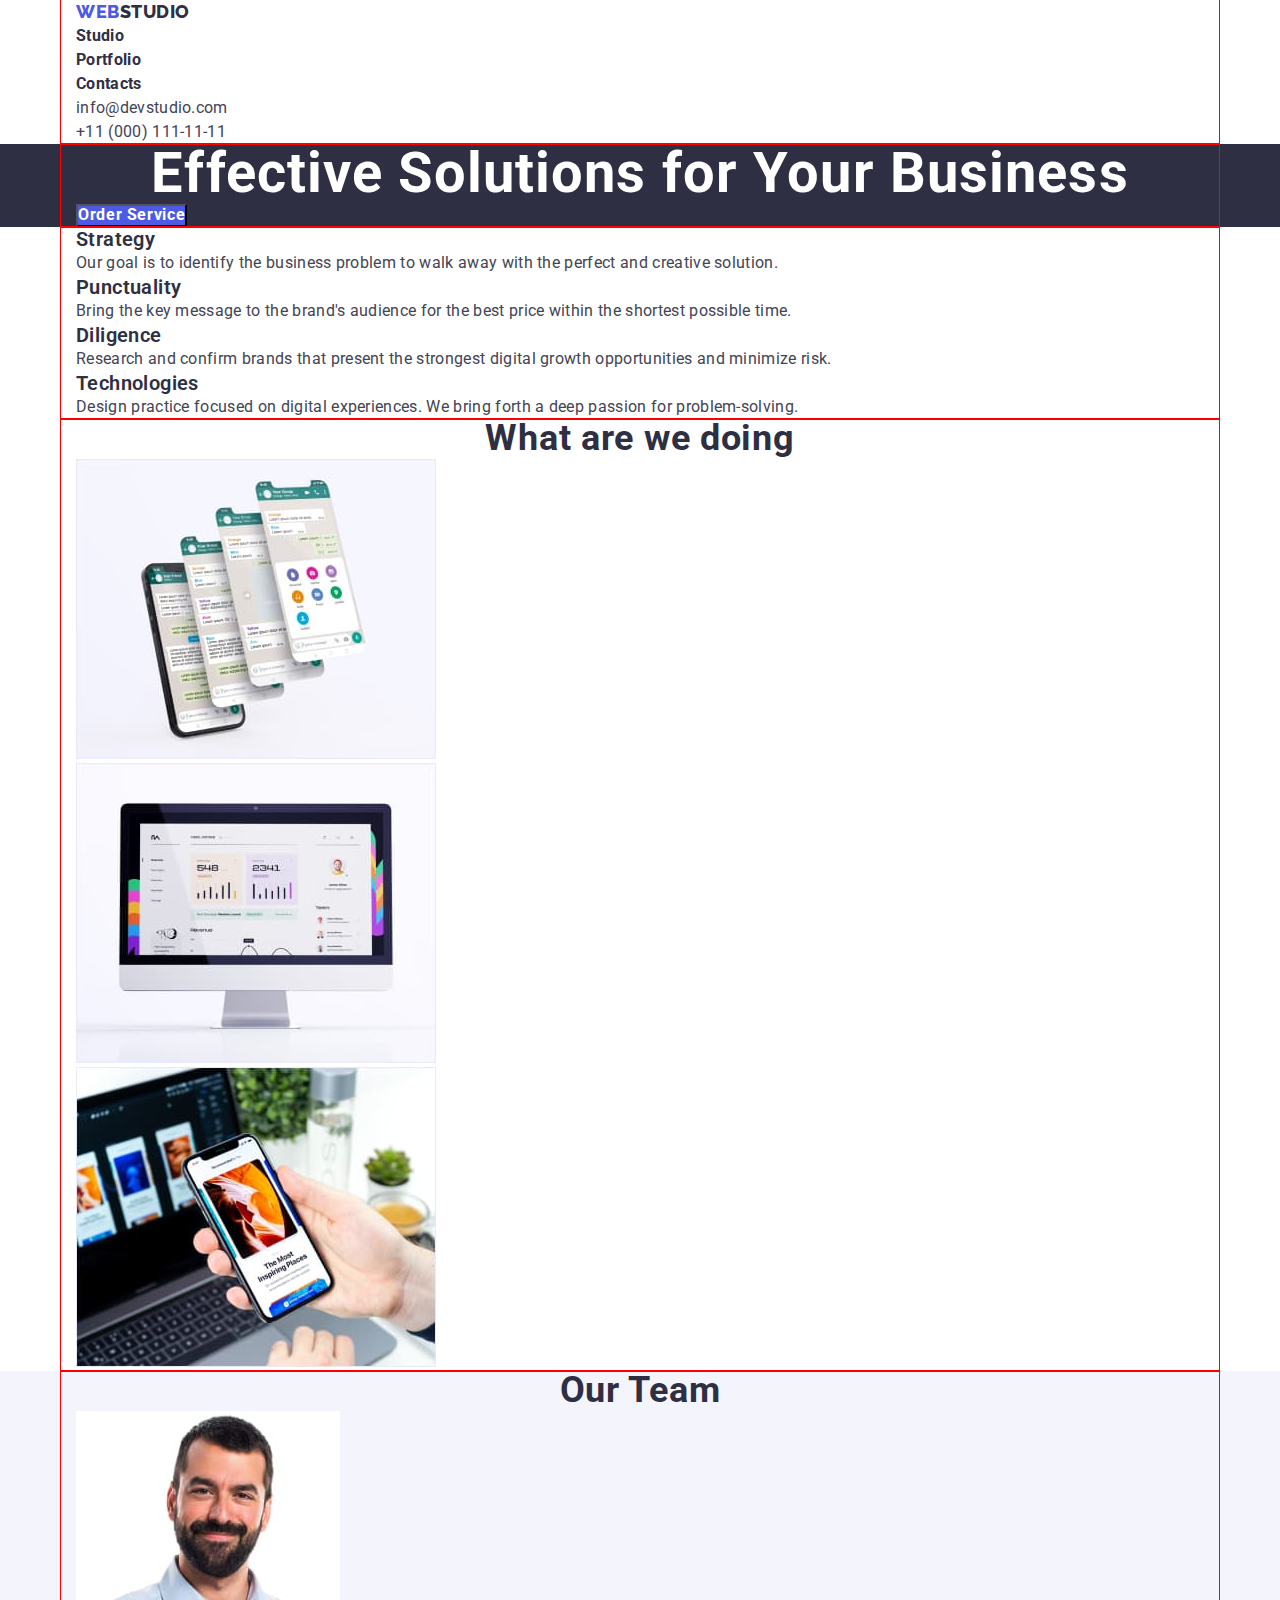
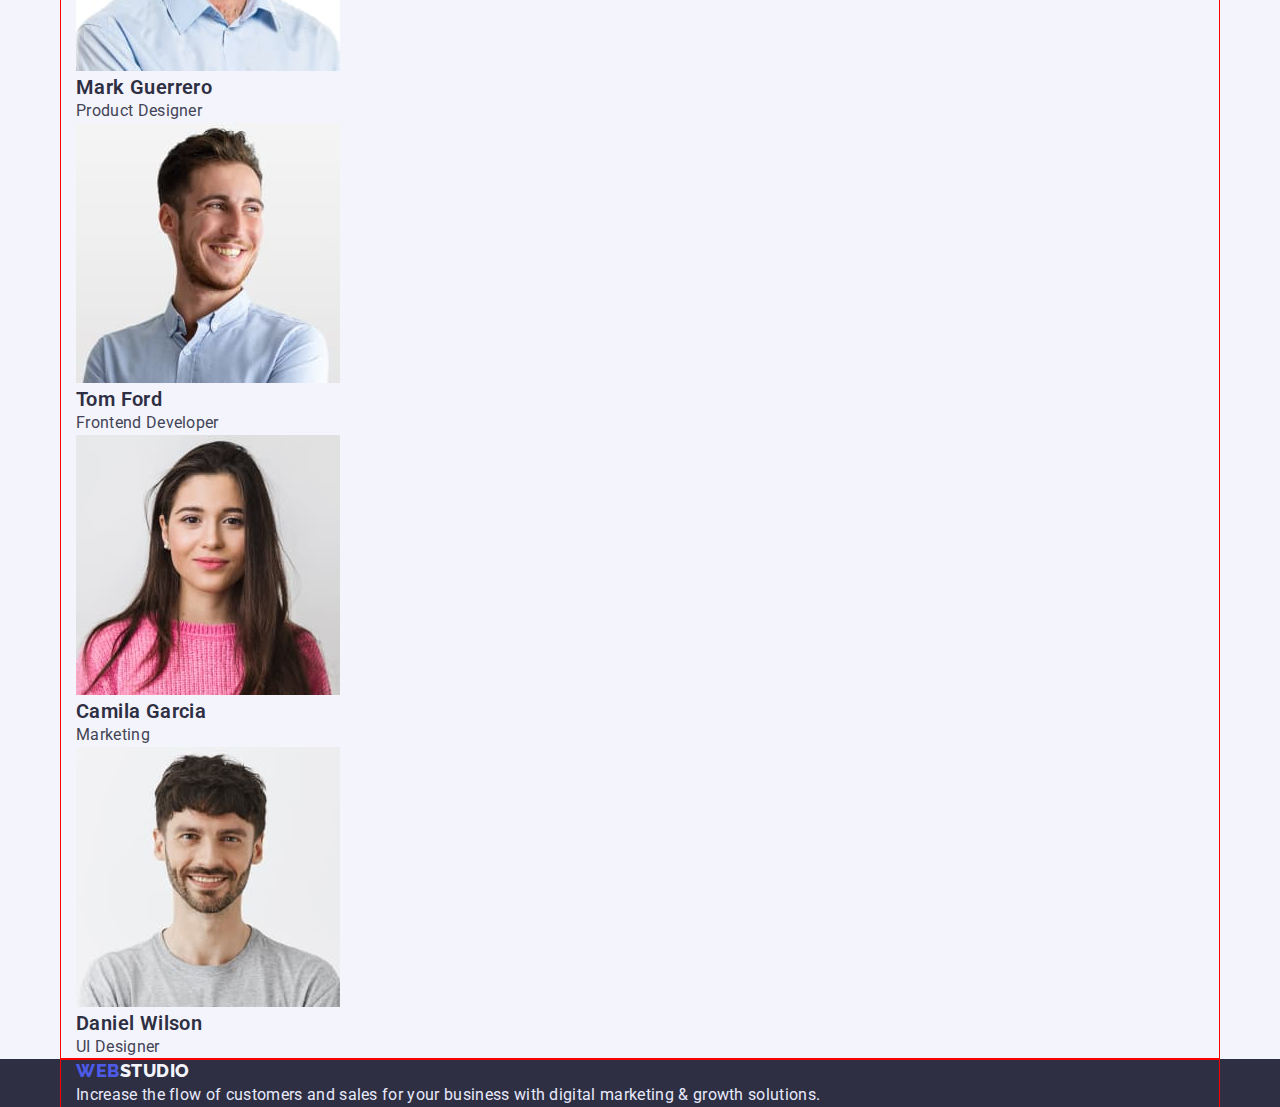
==== index.html @ 0d5225bf "1" ====
<!DOCTYPE html>
<html lang="en">
  <head>
    <meta charset="UTF-8" />
    <meta http-equiv="X-UA-Compatible" content="IE=edge" />
    <meta name="viewport" content="width=device-width, initial-scale=1.0" />
    <title>Studio</title>
    <link rel="preconnect" href="https://fonts.googleapis.com" />
    <link rel="preconnect" href="https://fonts.gstatic.com" crossorigin />
    <link
      href="https://fonts.googleapis.com/css2?family=Raleway:wght@800&family=Roboto:wght@400;500;700;900&display=swap"
      rel="stylesheet"
    />
    <link
      rel="stylesheet"
      href="https://cdnjs.cloudflare.com/ajax/libs/modern-normalize/1.1.0/modern-normalize.min.css"
      integrity="sha512-wpPYUAdjBVSE4KJnH1VR1HeZfpl1ub8YT/NKx4PuQ5NmX2tKuGu6U/JRp5y+Y8XG2tV+wKQpNHVUX03MfMFn9Q=="
      crossorigin="anonymous"
      referrerpolicy="no-referrer"
    />
    <link rel="stylesheet" href="./css/styles.css" />
  </head>
  <body>
    <header class="header">
      <div class="container">
        <nav>
          <a href="./index.html" class="header-logo link current"
            >Web<span class="header-logo-studio">Studio</span></a
          >
          <ul class="list">
            <li><a href="./index.html" class="header-link link">Studio</a></li>
            <li>
              <a href="./portfolio.html" class="header-link link">Portfolio</a>
            </li>
            <li>
              <a href="./index.html" class="header-link link">Contacts</a>
            </li>
          </ul>
        </nav>
        <ul class="list">
          <li class="header-item">
            <a href="mail:info@devstudio.com" class="header-link-mail link"
              >info@devstudio.com</a
            >
          </li>
          <li class="header-item">
            <a href="tel:+110001111111" class="header-link-tel link"
              >+11 (000) 111-11-11</a
            >
          </li>
        </ul>
      </div>
    </header>
    <main>
        <section class="section-effective">
        <div class="container">
          <h1 class="title-one">Effective Solutions for Your Business</h1>
          <button type="button" class="button-btn">Order Service</button>
        </div>
        </section>
      <section class="section-two">
        <div class="container">
           <h2 class="visually-hidden">Lorem ipsum</h2>
          <ul class="list">
            <li class="section-two-item">
              <h3 class="title-three">Strategy</h3>
              <p class="paragraph">
                Our goal is to identify the business problem to walk away with
                the perfect and creative solution.
              </p>
            </li>
            <li class="section-two-item">
              <h3 class="title-three">Punctuality</h3>
              <p class="paragraph">
                Bring the key message to the brand's audience for the best price
                within the shortest possible time.
              </p>
            </li>
            <li class="section-two-item">
              <h3 class="title-three">Diligence</h3>
              <p class="paragraph">
                Research and confirm brands that present the strongest digital
                growth opportunities and minimize risk.
              </p>
            </li>
            <li class="section-two-item">
              <h3 class="title-three">Technologies</h3>
              <p class="paragraph">
                Design practice focused on digital experiences. We bring forth a
                deep passion for problem-solving.
              </p>
            </li>
          </ul>
              </div>
              </section>
              <section class="section-what">
                <div class="container">
          <h2 class="title-two">What are we doing</h2>
          <ul class="list">
            <li class="section-what-item">
              <img
                src="./images/img1.jpg"
                alt="display"
                width="360"
                height="300"
              />
            </li>
            <li class="section-what-item">
              <img
                src="./images/img2.jpg"
                alt="phone"
                width="360"
                height="300"
              />
            </li>
            <li class="section-what-item">
              <img
                src="./images/img3.jpg"
                alt="display"
                width="360"
                height="300"
              />
            </li>
          </ul>
         </div>
        </section>
     <section class="section-tim">
      <div class="container">
        
          <h2 class="title-two">Our Team</h2>
          <ul class="list">
            <li class="section-tim-item">
              <img
                src="./images/img4.jpg"
                alt="Mark Guerrero Product Designer"
                width="264"
                height="260"
              />
              <h3 class="title-three">Mark Guerrero</h3>
              <p class="paragraph">Product Designer</p>
            </li>
            <li class="section-tim-item">
              <img
                src="./images/img5.jpg"
                alt="Tom Ford Frontend Developer"
                width="264"
                height="260"
              />
              <h3 class="title-three">Tom Ford</h3>
              <p class="paragraph">Frontend Developer</p>
            </li>
            <li class="section-tim-item">
              <img
                src="./images/img6.jpg"
                alt="Camila Garcia Marketing"
                width="264"
                height="260"
              />
              <h3 class="title-three">Camila Garcia</h3>
              <p class="paragraph">Marketing</p>
            </li>
            <li class="section-tim-item">
              <img
                src="./images/img7.jpg"
                alt="Daniel Wilson UI Designer"
                width="264"
                height="260"
              />
              <h3 class="title-three">Daniel Wilson</h3>
              <p class="paragraph">UI Designer</p>
            </li>
          </ul>
</div>
        </section>
          </main>
    
      <footer class="footer">
<div class="container">
        <a href="./index.html" class="footer-logo link"
          >Web<span class="footer-logo-studio">Studio</span></a
        >
        <p class="footer-paragraph">
          Increase the flow of customers and sales for your business with
          digital marketing & growth solutions.
        </p>
      </div>
      </footer>
    
  </body>
</html>
---- css/styles.css ----
:root {
  --primary-brand: #4d5ae5;
  --dark: #2e2f42;
  --success: #31d0aa;
  --text: #434455;
  --subtle-text: #8e8f99;
  --Accent: #e7e9fc;
  --Accent: #e7e9fc;
  --Light: #f4f4fd;
  --button-active: #404bbf;
  --white-text-color: #ffffff;
  --main-font: Roboto, sans-serif;
  --secondary-font: Raleway, sans-serif;
}

* {
  margin: 0;
  padding: 0;
  list-style: none;
  box-sizing: border-box;
}

P,
h1,
h2,
h3,
h4,
h5,
h6 {
  margin: 0;
}

ul,
ol {
  margin: 0;
  padding-left: 0;
}
body {
  background-color: var(--white-text-color);
  color: var(--text);
  font-family: var(--main-font);
  font-size: 16px;
  letter-spacing: 0.02em;
}

.list {
  list-style: none;
}

.link {
  text-decoration: none;
  display: inline-block;
}
/* ---------header------------ */
.header {
}
.container {
  width: 1158px;
  padding-left: 15px;
  padding-right: 15px;
  margin: 0 auto;
  outline: 1px solid red;
}

.header-logo {
  font-family: "Raleway";
  font-weight: 800;
  font-size: 18px;
  line-height: 1.33;
  display: flex;
  color: #4d5ae5;
  letter-spacing: 0.03em;
  text-transform: uppercase;
}
.header-link:hover,
.header-link:focus {
  color: #4d5ae5;
}
.header-logo-studio {
  color: #2e2f42;
}
.header-link {
  font-weight: 700;
  font-size: 16px;
  line-height: 1.5;
  letter-spacing: 0.02em;
  color: #2e2f42;
}
.current {
  color: var(--primary-brand);
}

.header-item {
}
.header-link-mail {
  font-weight: 400;
  font-size: 16px;
  line-height: 1.5;
  letter-spacing: 0.02em;
  color: #434455;
}
.header-link-mail:hover,
.header-link-mail:focus,
.header-link-tel:hover,
.header-link-tel:focus {
  color: #4d5ae5;
}
.header-link-tel {
  font-weight: 400;
  font-size: 16px;
  line-height: 1.5;
  letter-spacing: 0.02em;
  color: #434455;
}
/* -----------------first section web ------------- */
.section-effective {
  background: #2e2f42;
}
.title-one {
  font-weight: 700;
  font-size: 56px;
  line-height: 1.07;
  text-align: center;
  letter-spacing: 0.02em;
  color: #ffffff;
}
.button-btn {
  background: #4d5ae5;
  font-family: "Roboto";
  font-weight: 700;
  font-size: 16px;
  line-height: 1.18;
  display: flex;
  align-items: center;
  letter-spacing: 0.04em;
  color: #ffffff;
  cursor: pointer;
}

/* -------------------second section web-------------- */
.section-two {
}

.visually-hidden {
  position: absolute;
  width: 1px;
  height: 1px;
  margin: -1px;
  border: 0;
  padding: 0;
  white-space: nowrap;
  clip-path: inset(100%);
  clip: rect(0 0 0 0);
  overflow: hidden;
}
.section-two-list {
}
.section-two-item {
}
.title-three {
  font-weight: 600;
  font-size: 20px;
  line-height: 1.2;
  letter-spacing: 0.02em;
  color: #2e2f42;
}
.paragraph {
  font-weight: 400;
  font-size: 16px;
  line-height: 1.5;
  letter-spacing: 0.02em;
  color: #434455;
}

/* ------------------three section web img ---------------- */
.section-what {
}
.title-two {
  font-weight: 700;
  font-size: 36px;
  line-height: 1.11;
  text-align: center;
  letter-spacing: 0.02em;
  color: #2e2f42;
}
.section-what-list {
}
.section-what-item {
}
.section-tim {
  background: #f4f4fd;
}
.section-tim-list {
}
.section-tim-item {
}

/* --------------------------footer---------------- */
.footer {
  background: #2e2f42;
}
.footer-logo {
  font-family: "Raleway";
  font-weight: 800;
  font-size: 18px;
  line-height: 1.33;
  display: flex;
  color: #4d5ae5;
  letter-spacing: 0.03em;
  text-transform: uppercase;
}
.footer-logo-studio {
  color: #f4f4fd;
}
.footer-paragraph {
  font-weight: 400;
  font-size: 16px;
  line-height: 1.5;
  letter-spacing: 0.02em;
  color: #e7e9fc;
}

/* ---------------------------section-portfolio------ */
.section-portfolio {
}
.section-portfolio-list {
}
.section-portfolio-item {
}
.section-portfolio-button:hover {
  background-color: #4d5ae5;
  color: #ffffff;
}

.section-portfolio-button {
  background: #f4f4fd;
  color: #4d5ae5;
  cursor: pointer;
  font-weight: 500;
  font-size: 16px;
  line-height: 1.5;
  letter-spacing: 0.04em;
  display: flex;
}
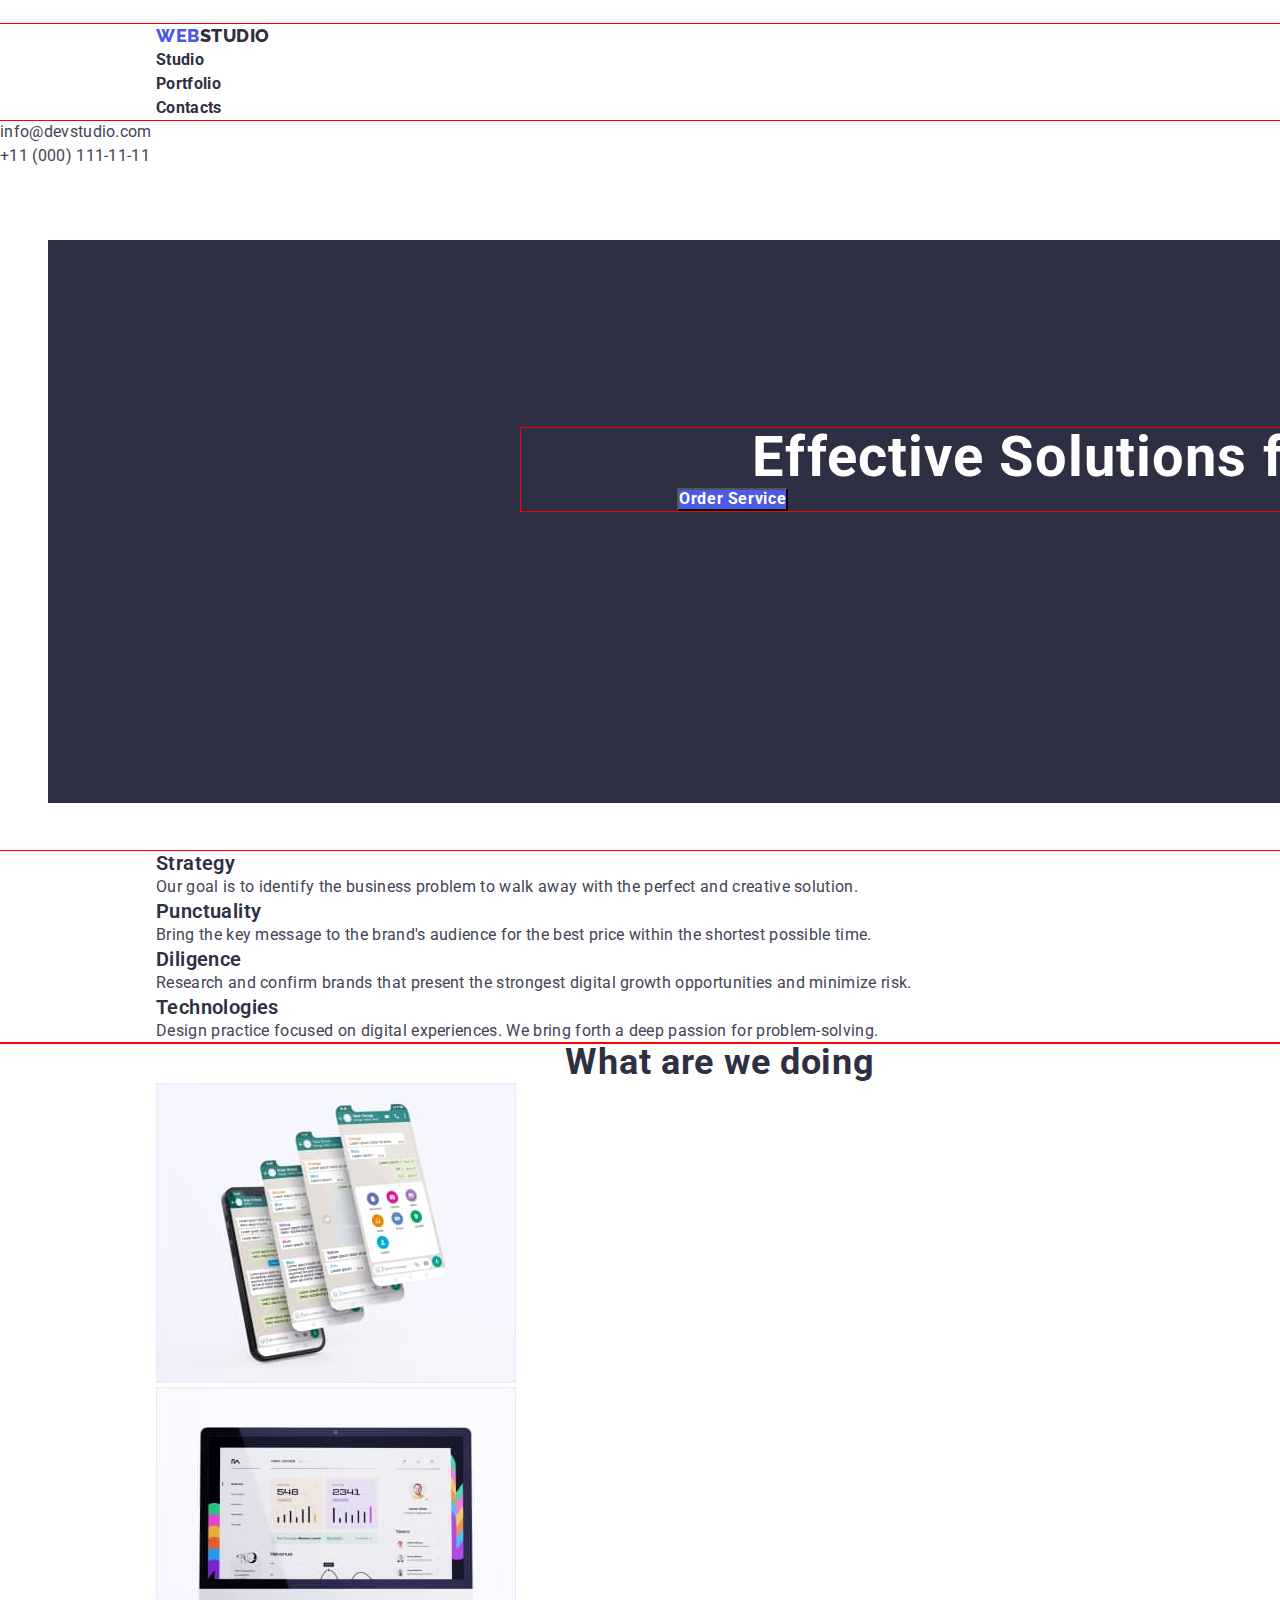
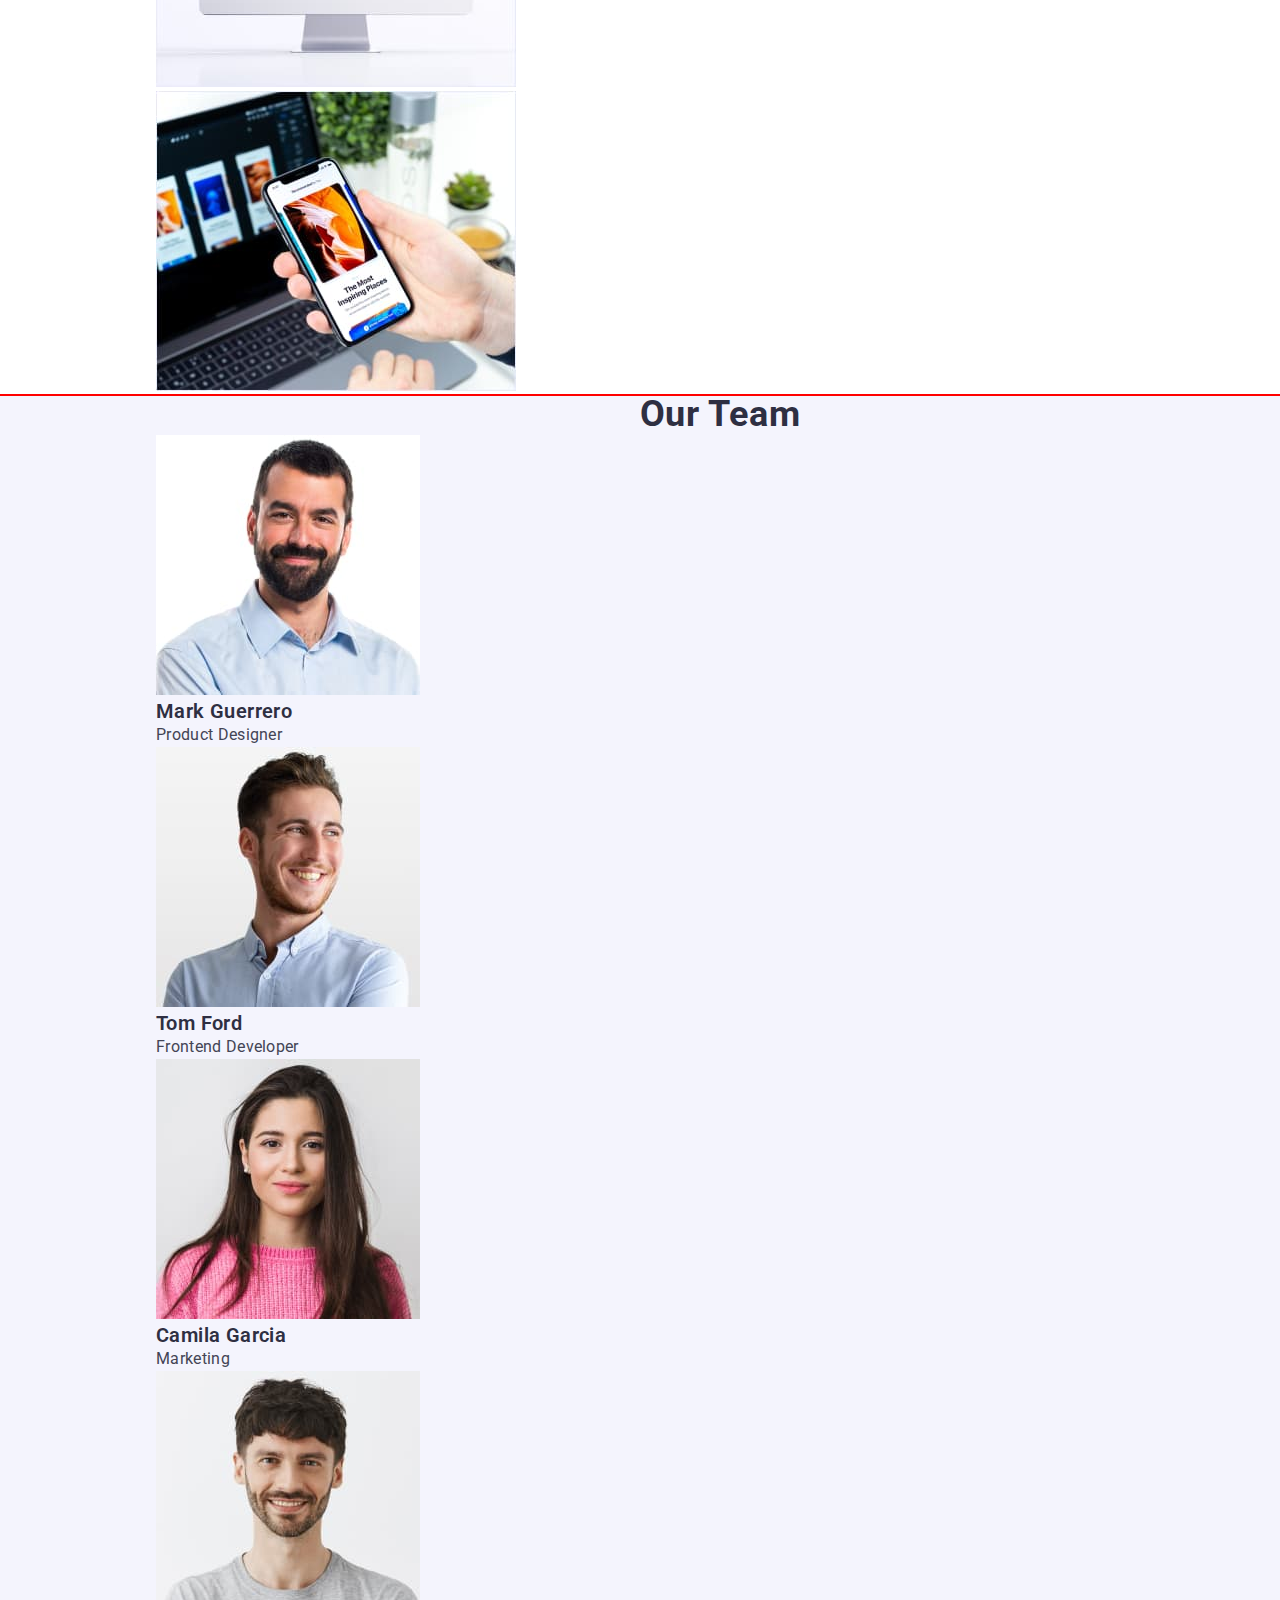
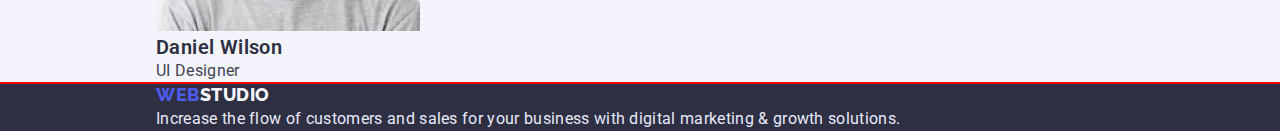
==== commit 1b7c576b: "1" ====
--- a/index.html
+++ b/index.html
@@ -37,6 +37,7 @@
             </li>
           </ul>
         </nav>
+        </div>
         <ul class="list">
           <li class="header-item">
             <a href="mail:info@devstudio.com" class="header-link-mail link"
@@ -49,15 +50,14 @@
             >
           </li>
         </ul>
-      </div>
-    </header>
+      </header>
     <main>
-        <section class="section-effective">
+      <section class="section-effective">
         <div class="container">
           <h1 class="title-one">Effective Solutions for Your Business</h1>
           <button type="button" class="button-btn">Order Service</button>
         </div>
-        </section>
+      </section>
       <section class="section-two">
         <div class="container">
            <h2 class="visually-hidden">Lorem ipsum</h2>
@@ -126,8 +126,7 @@
         </section>
      <section class="section-tim">
       <div class="container">
-        
-          <h2 class="title-two">Our Team</h2>
+        <h2 class="title-two">Our Team</h2>
           <ul class="list">
             <li class="section-tim-item">
               <img
@@ -170,7 +169,7 @@
               <p class="paragraph">UI Designer</p>
             </li>
           </ul>
-</div>
+      </div>
         </section>
           </main>
     
--- a/css/styles.css
+++ b/css/styles.css
@@ -53,11 +53,13 @@
 }
 /* ---------header------------ */
 .header {
+  padding-top: 24px;
+  padding-bottom: 24px;
 }
 .container {
-  width: 1158px;
-  padding-left: 15px;
-  padding-right: 15px;
+  width: 1440px;
+  padding-left: 156px;
+  padding-right: 156px;
   margin: 0 auto;
   outline: 1px solid red;
 }
@@ -115,6 +117,12 @@
 /* -----------------first section web ------------- */
 .section-effective {
   background: #2e2f42;
+  width: 1440px;
+  padding-top: 188px;
+  padding-bottom: 292px;
+  padding-left: 473px;
+  padding-right: 473px;
+  margin: 48px;
 }
 .title-one {
   font-weight: 700;
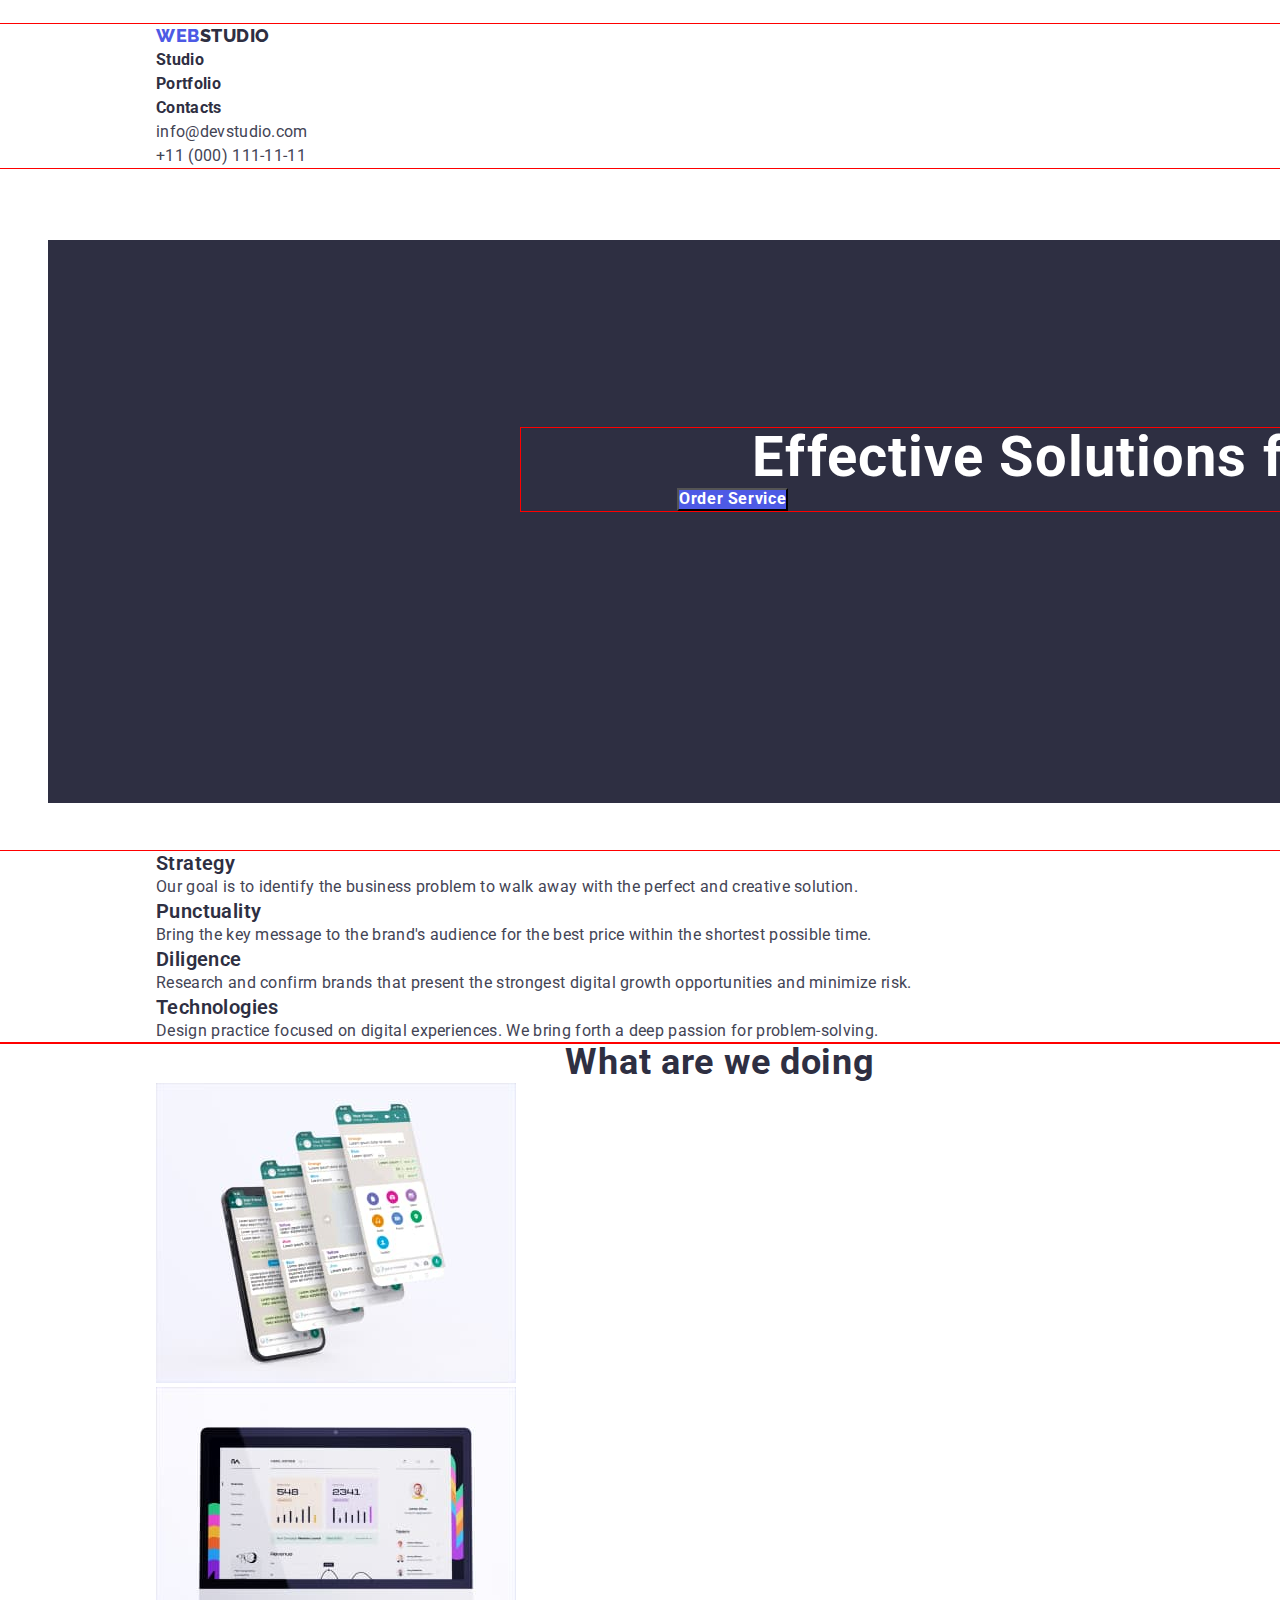
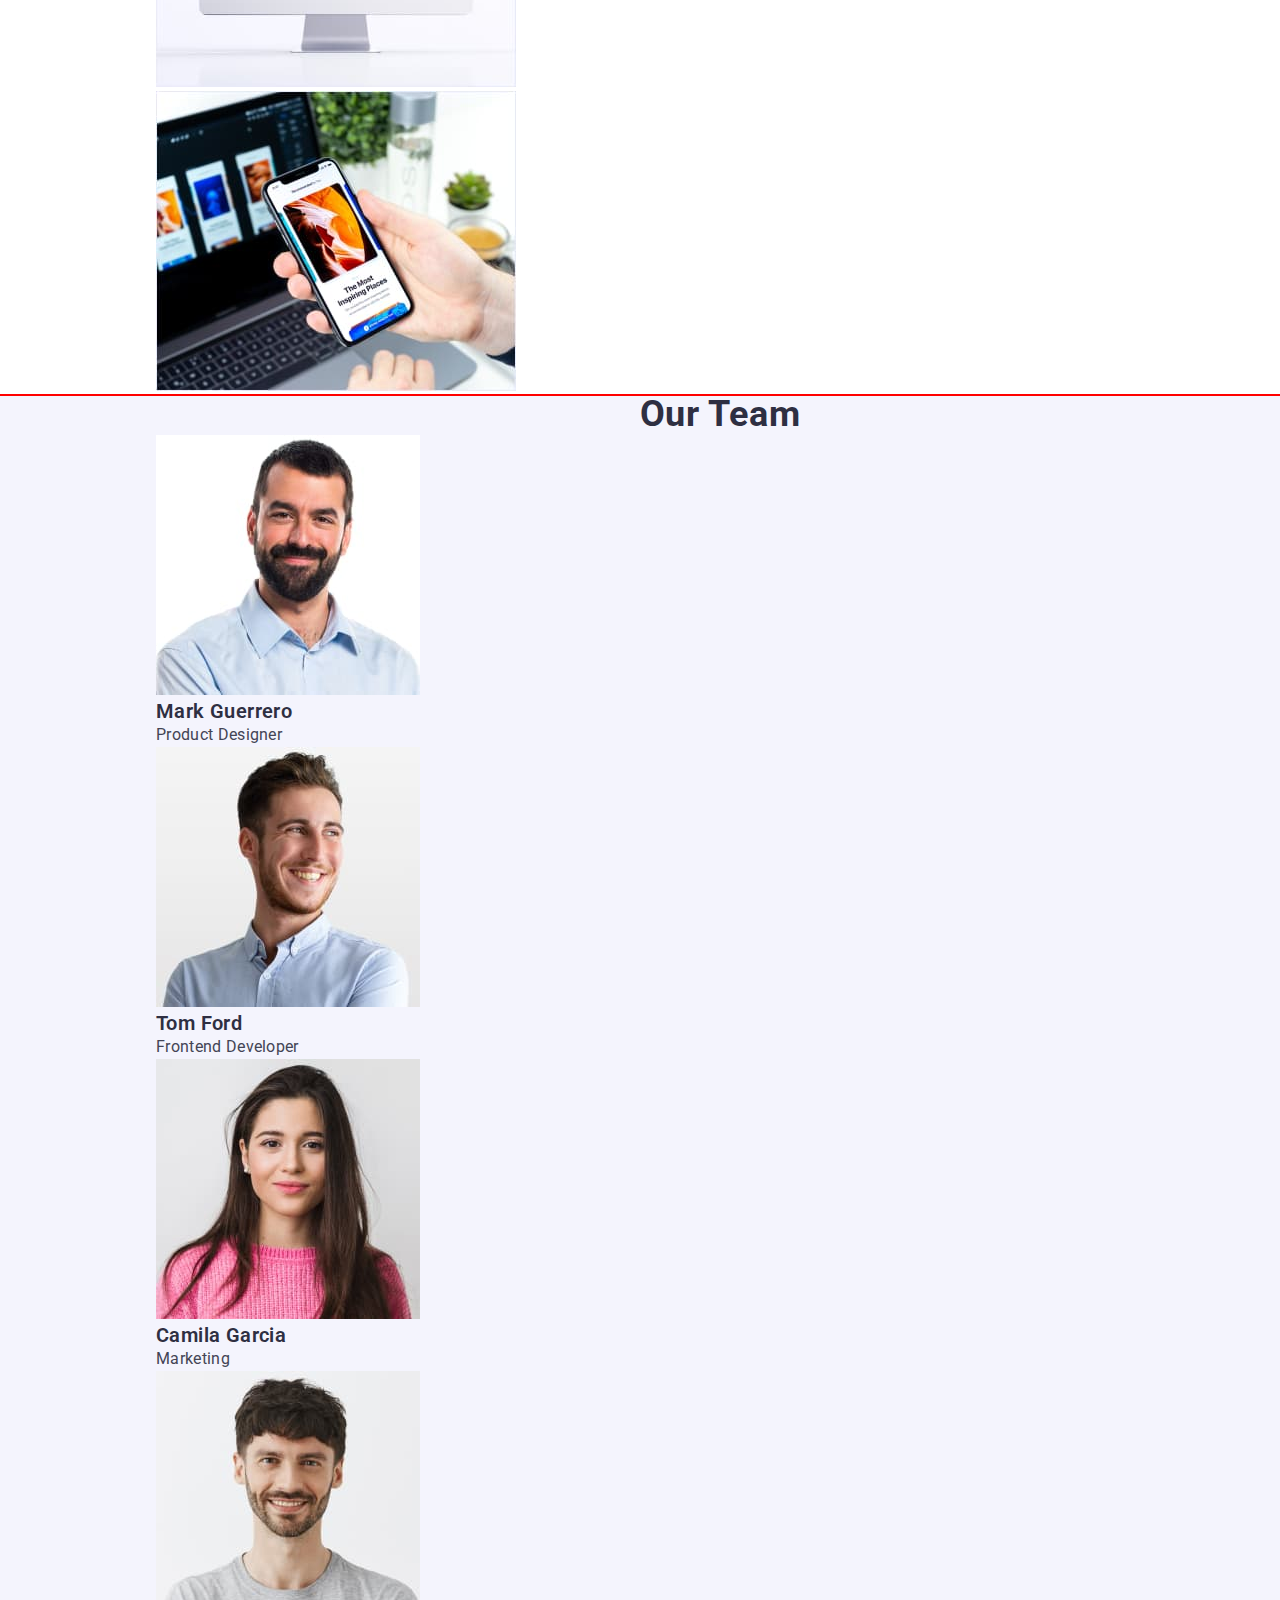
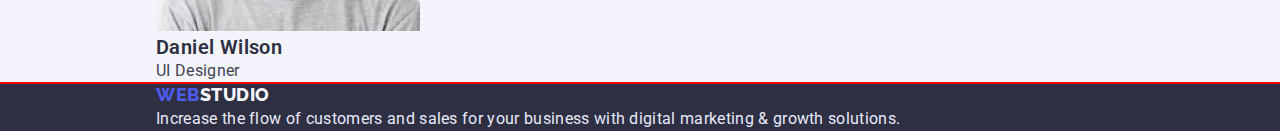
==== commit 95addfe7: "1" ====
--- a/index.html
+++ b/index.html
@@ -37,7 +37,6 @@
             </li>
           </ul>
         </nav>
-        </div>
         <ul class="list">
           <li class="header-item">
             <a href="mail:info@devstudio.com" class="header-link-mail link"
@@ -50,7 +49,8 @@
             >
           </li>
         </ul>
-      </header>
+      </div>
+    </header>
     <main>
       <section class="section-effective">
         <div class="container">
@@ -60,7 +60,7 @@
       </section>
       <section class="section-two">
         <div class="container">
-           <h2 class="visually-hidden">Lorem ipsum</h2>
+          <h2 class="visually-hidden">Lorem ipsum</h2>
           <ul class="list">
             <li class="section-two-item">
               <h3 class="title-three">Strategy</h3>
@@ -91,10 +91,10 @@
               </p>
             </li>
           </ul>
-              </div>
-              </section>
-              <section class="section-what">
-                <div class="container">
+        </div>
+      </section>
+      <section class="section-what">
+        <div class="container">
           <h2 class="title-two">What are we doing</h2>
           <ul class="list">
             <li class="section-what-item">
@@ -122,11 +122,11 @@
               />
             </li>
           </ul>
-         </div>
-        </section>
-     <section class="section-tim">
-      <div class="container">
-        <h2 class="title-two">Our Team</h2>
+        </div>
+      </section>
+      <section class="section-tim">
+        <div class="container">
+          <h2 class="title-two">Our Team</h2>
           <ul class="list">
             <li class="section-tim-item">
               <img
@@ -169,12 +169,11 @@
               <p class="paragraph">UI Designer</p>
             </li>
           </ul>
-      </div>
-        </section>
-          </main>
-    
-      <footer class="footer">
-<div class="container">
+        </div>
+      </section>
+    </main>
+    <footer class="footer">
+      <div class="container">
         <a href="./index.html" class="footer-logo link"
           >Web<span class="footer-logo-studio">Studio</span></a
         >
@@ -183,7 +182,6 @@
           digital marketing & growth solutions.
         </p>
       </div>
-      </footer>
-    
+    </footer>
   </body>
 </html>
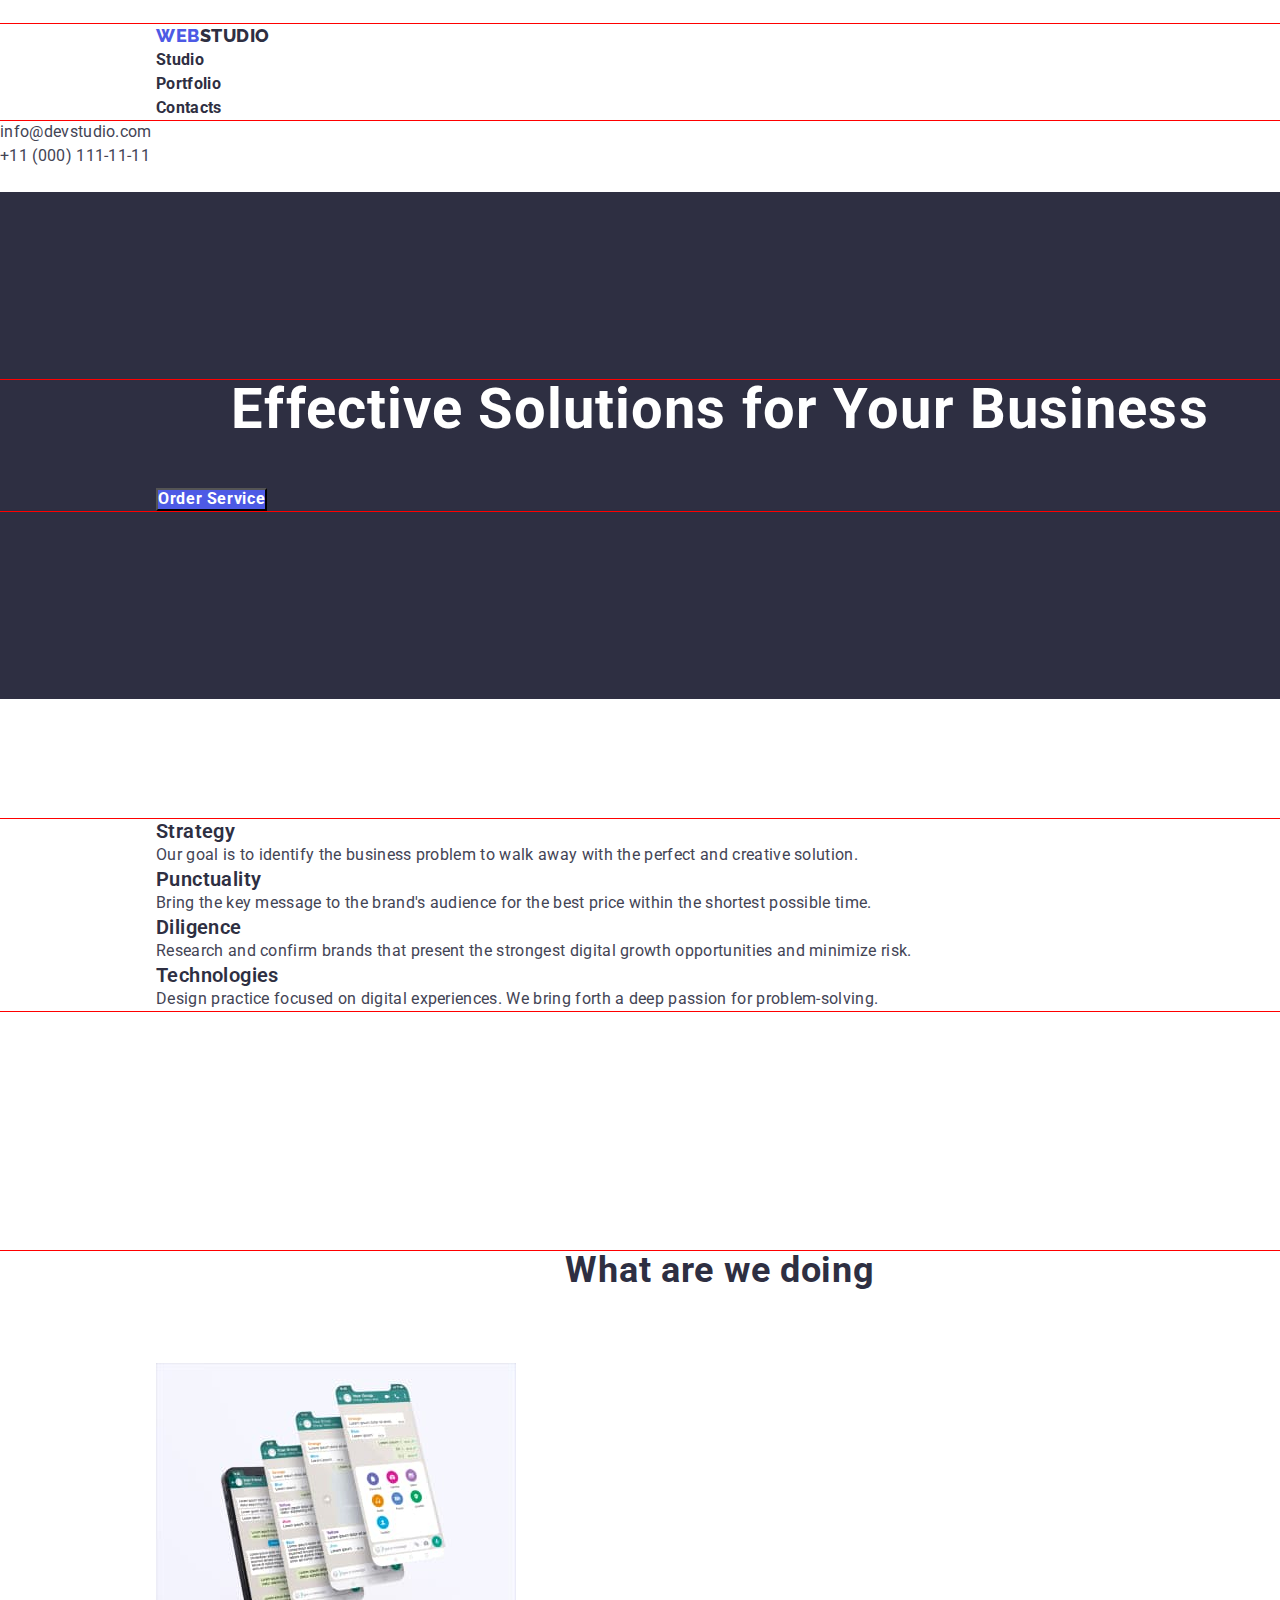
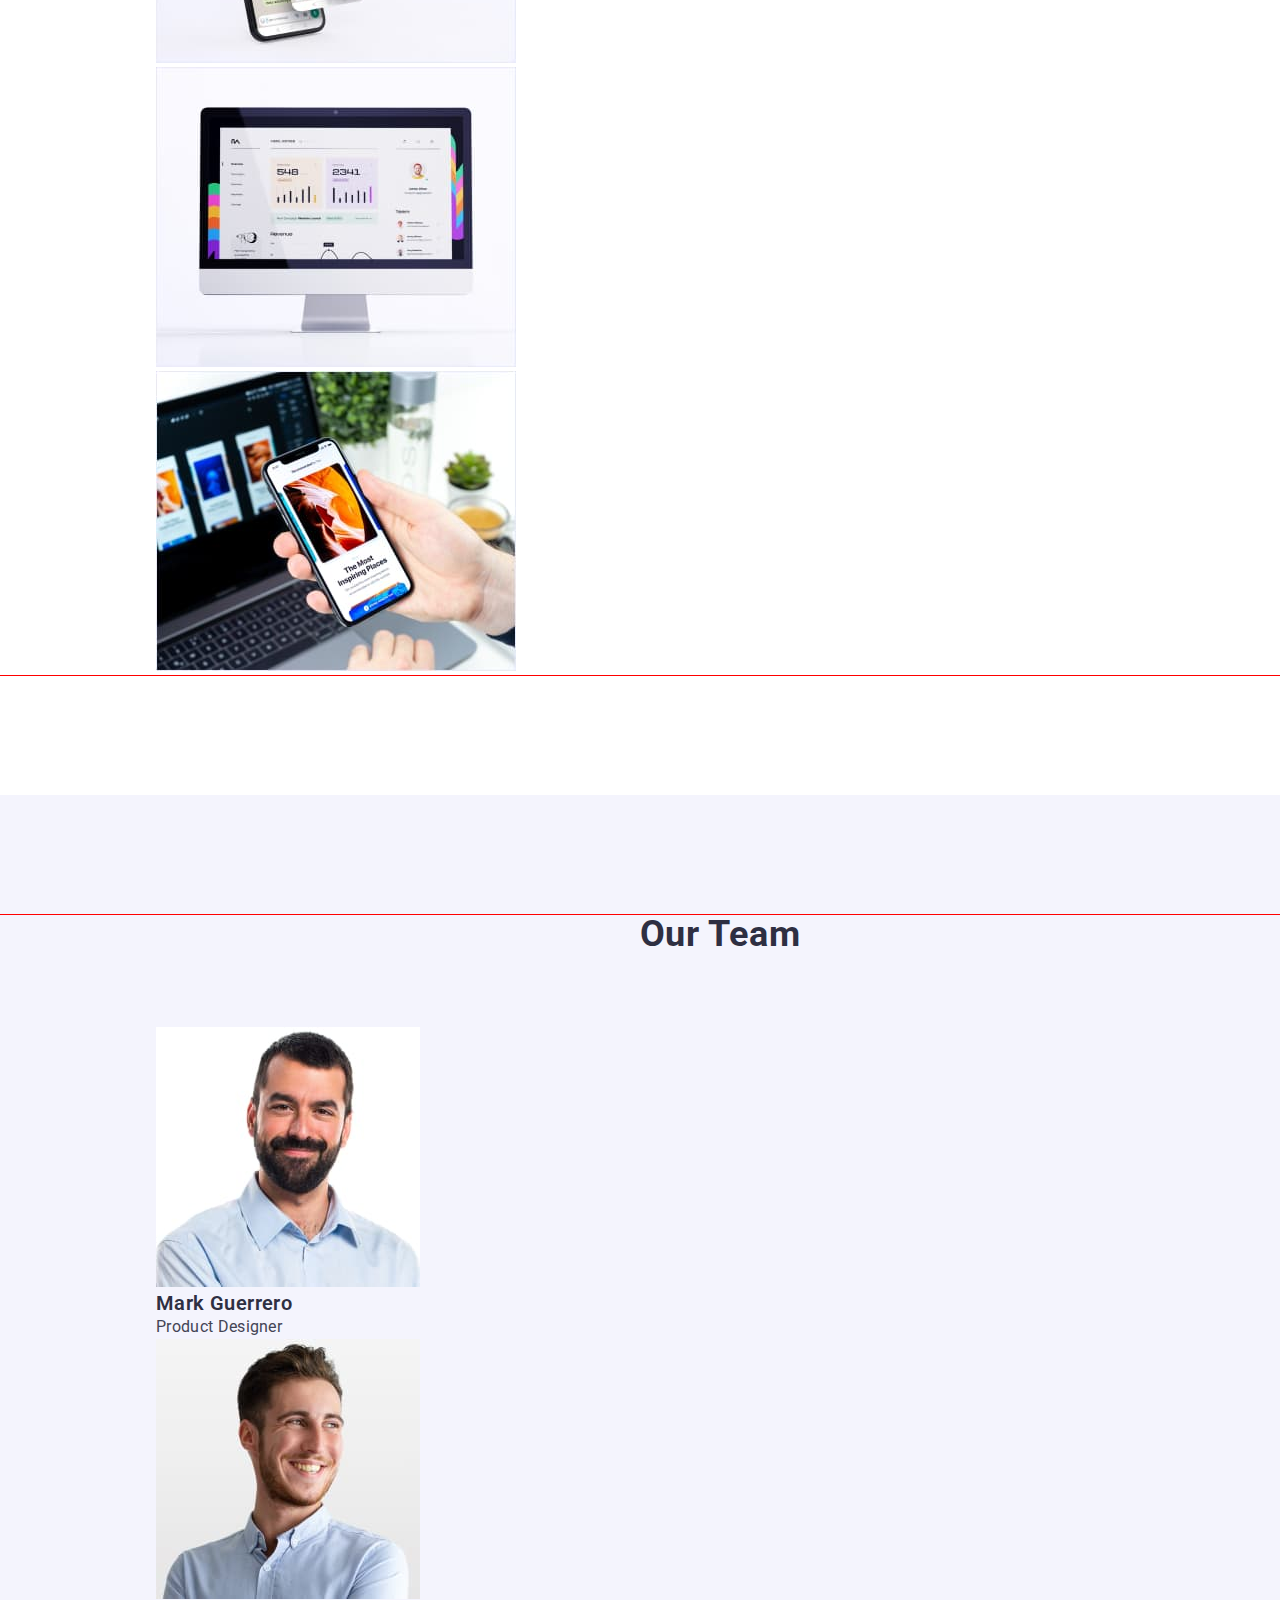
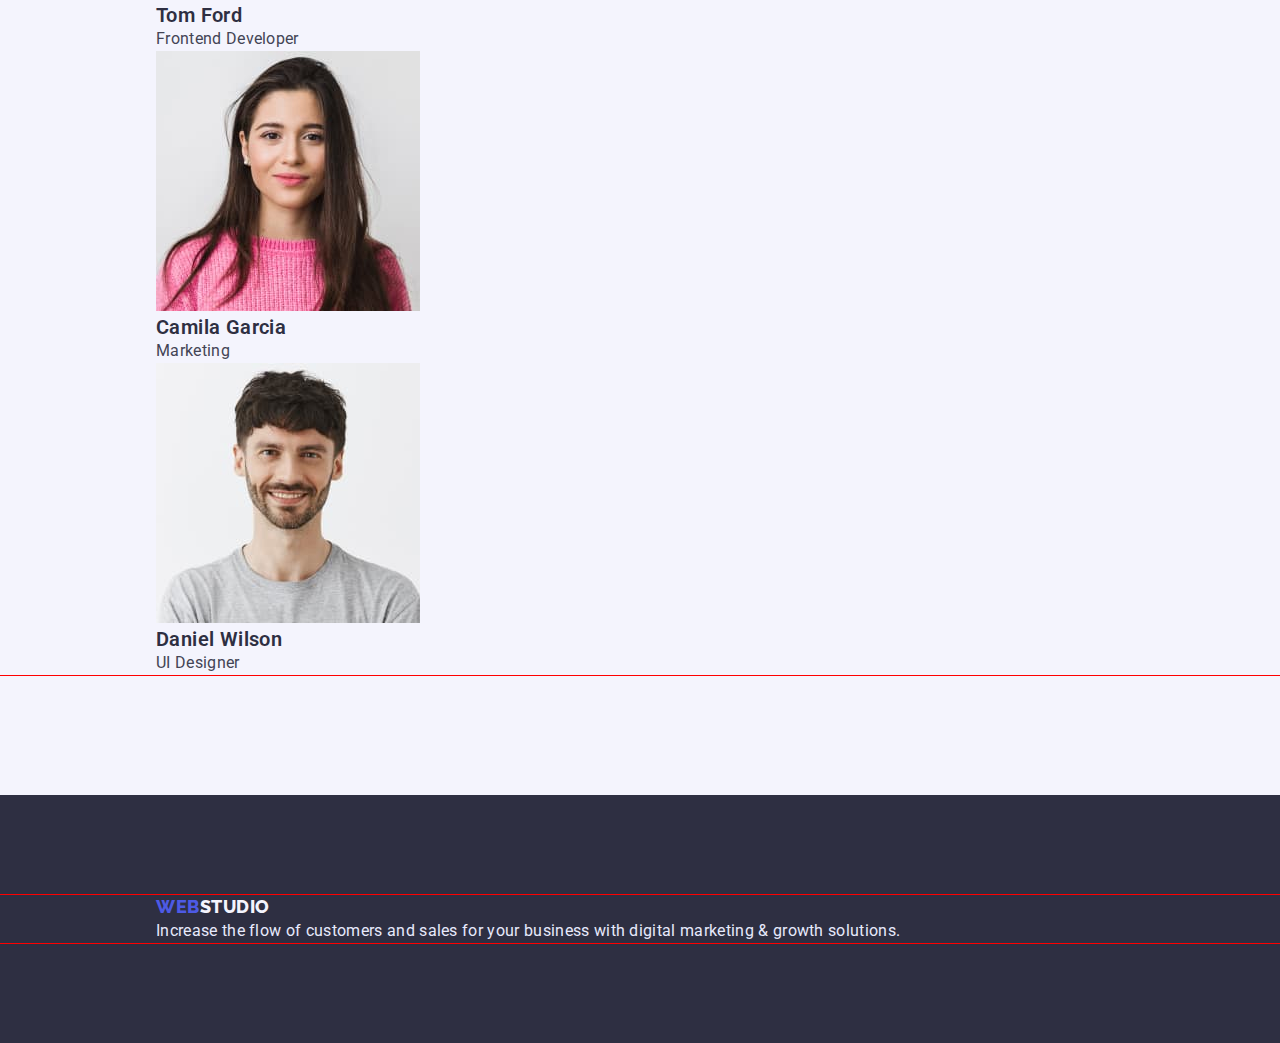
==== commit 267bd873: "1" ====
--- a/index.html
+++ b/index.html
@@ -37,6 +37,7 @@
             </li>
           </ul>
         </nav>
+      </div>
         <ul class="list">
           <li class="header-item">
             <a href="mail:info@devstudio.com" class="header-link-mail link"
@@ -49,7 +50,6 @@
             >
           </li>
         </ul>
-      </div>
     </header>
     <main>
       <section class="section-effective">
--- a/css/styles.css
+++ b/css/styles.css
@@ -117,13 +117,9 @@
 /* -----------------first section web ------------- */
 .section-effective {
   background: #2e2f42;
-  width: 1440px;
   padding-top: 188px;
-  padding-bottom: 292px;
-  padding-left: 473px;
-  padding-right: 473px;
-  margin: 48px;
-}
+  padding-bottom: 188px;  
+ }
 .title-one {
   font-weight: 700;
   font-size: 56px;
@@ -131,6 +127,7 @@
   text-align: center;
   letter-spacing: 0.02em;
   color: #ffffff;
+  margin-bottom: 48px;
 }
 .button-btn {
   background: #4d5ae5;
@@ -143,10 +140,12 @@
   letter-spacing: 0.04em;
   color: #ffffff;
   cursor: pointer;
-}
+  }
 
 /* -------------------second section web-------------- */
 .section-two {
+  padding-top: 120px;
+  padding-bottom: 120px;
 }
 
 .visually-hidden {
@@ -171,7 +170,7 @@
   line-height: 1.2;
   letter-spacing: 0.02em;
   color: #2e2f42;
-}
+  }
 .paragraph {
   font-weight: 400;
   font-size: 16px;
@@ -182,6 +181,8 @@
 
 /* ------------------three section web img ---------------- */
 .section-what {
+  padding-top: 120px;
+  padding-bottom: 120px;
 }
 .title-two {
   font-weight: 700;
@@ -190,6 +191,7 @@
   text-align: center;
   letter-spacing: 0.02em;
   color: #2e2f42;
+  margin-bottom: 72px;
 }
 .section-what-list {
 }
@@ -197,6 +199,8 @@
 }
 .section-tim {
   background: #f4f4fd;
+  padding-top: 120px;
+  padding-bottom: 120px;
 }
 .section-tim-list {
 }
@@ -206,6 +210,8 @@
 /* --------------------------footer---------------- */
 .footer {
   background: #2e2f42;
+  padding-top: 100px;
+  padding-bottom: 100px;
 }
 .footer-logo {
   font-family: "Raleway";
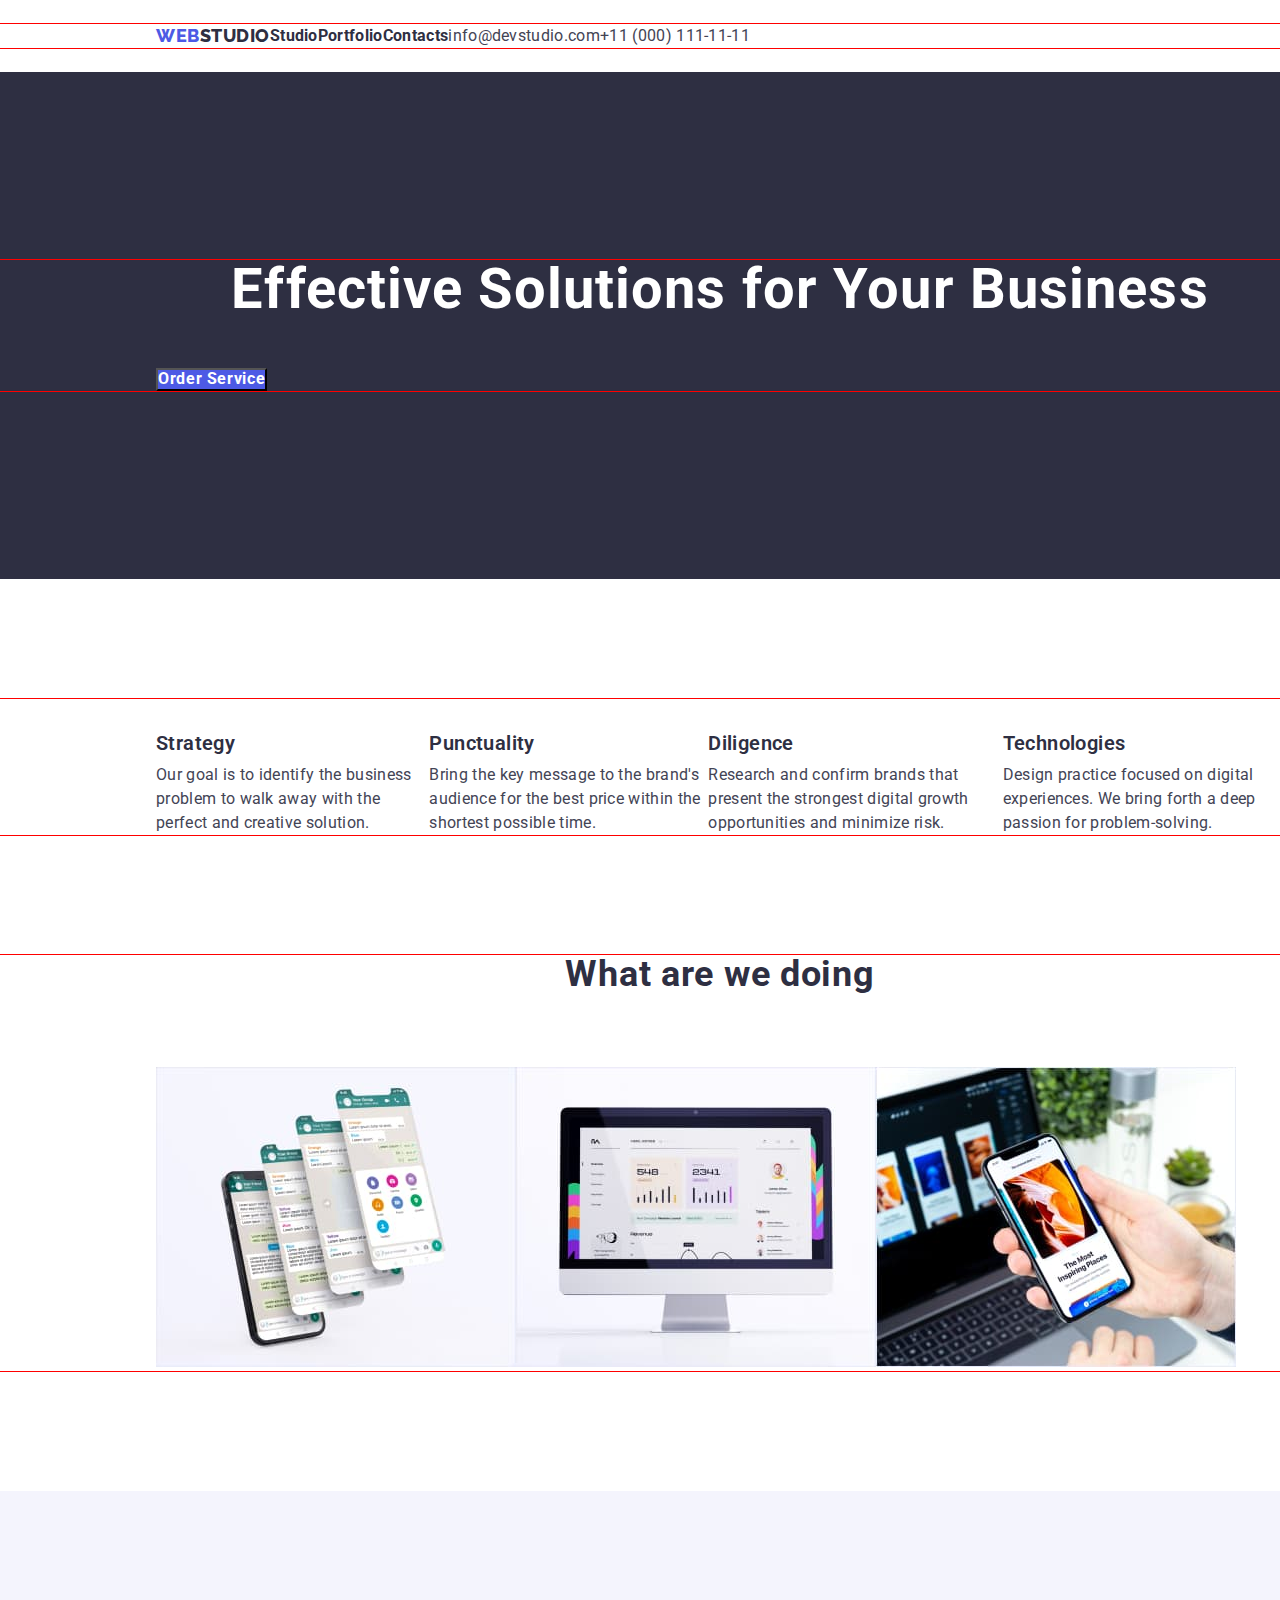
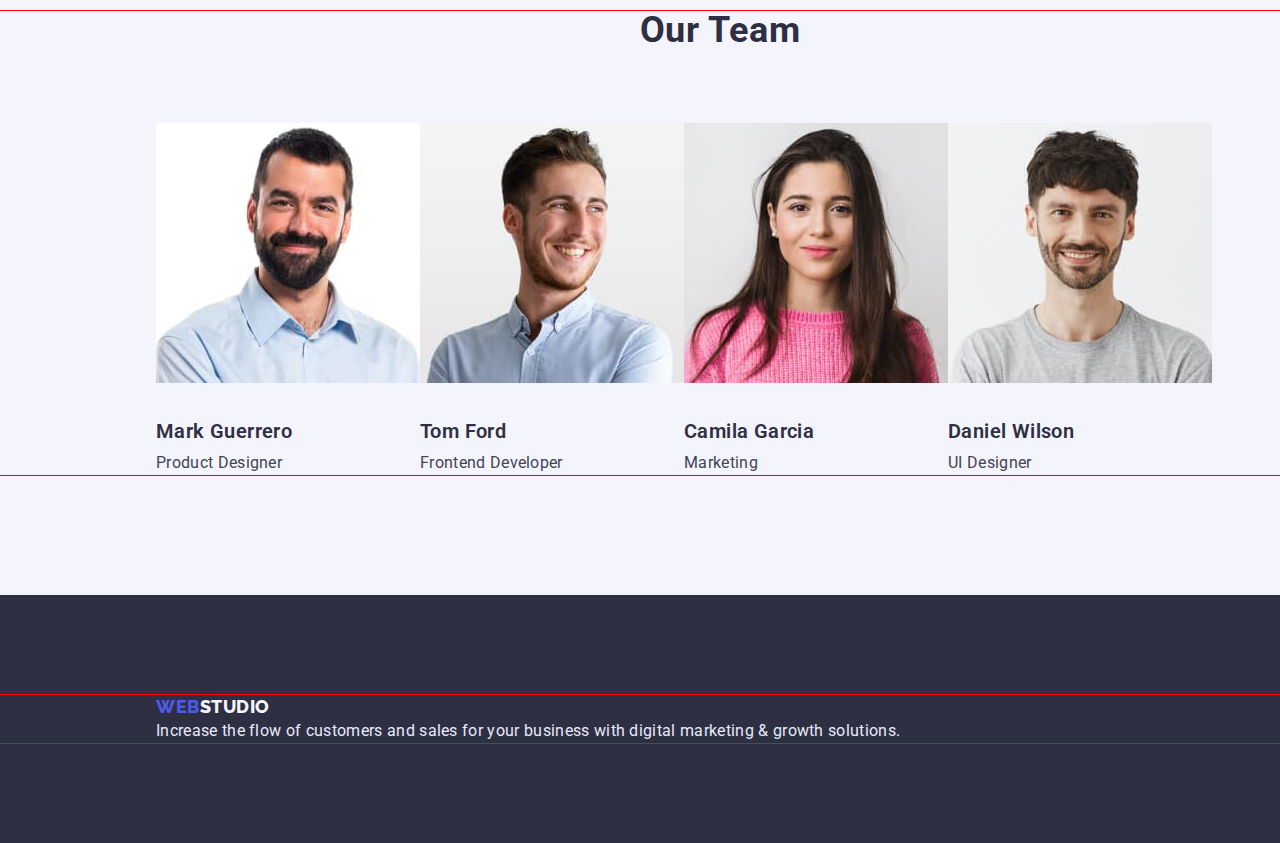
==== commit fe00ab60: "1" ====
--- a/index.html
+++ b/index.html
@@ -23,7 +23,7 @@
   <body>
     <header class="header">
       <div class="container">
-        <nav>
+        <nav class="header-navigation">
           <a href="./index.html" class="header-logo link current"
             >Web<span class="header-logo-studio">Studio</span></a
           >
@@ -37,8 +37,7 @@
             </li>
           </ul>
         </nav>
-      </div>
-        <ul class="list">
+          <ul class="list">
           <li class="header-item">
             <a href="mail:info@devstudio.com" class="header-link-mail link"
               >info@devstudio.com</a
@@ -50,6 +49,7 @@
             >
           </li>
         </ul>
+      </div>
     </header>
     <main>
       <section class="section-effective">
--- a/css/styles.css
+++ b/css/styles.css
@@ -45,6 +45,7 @@
 
 .list {
   list-style: none;
+  display: flex;
 }
 
 .link {
@@ -63,7 +64,12 @@
   margin: 0 auto;
   outline: 1px solid red;
 }
-
+.header > .container {
+  display: flex;
+}
+.header-navigation {
+display: flex;
+}
 .header-logo {
   font-family: "Raleway";
   font-weight: 800;
@@ -73,6 +79,7 @@
   color: #4d5ae5;
   letter-spacing: 0.03em;
   text-transform: uppercase;
+  
 }
 .header-link:hover,
 .header-link:focus {
@@ -140,6 +147,7 @@
   letter-spacing: 0.04em;
   color: #ffffff;
   cursor: pointer;
+ 
   }
 
 /* -------------------second section web-------------- */
@@ -170,6 +178,8 @@
   line-height: 1.2;
   letter-spacing: 0.02em;
   color: #2e2f42;
+  margin-bottom: 8px;
+  margin-top: 32px;
   }
 .paragraph {
   font-weight: 400;
@@ -181,9 +191,9 @@
 
 /* ------------------three section web img ---------------- */
 .section-what {
-  padding-top: 120px;
   padding-bottom: 120px;
 }
+
 .title-two {
   font-weight: 700;
   font-size: 36px;
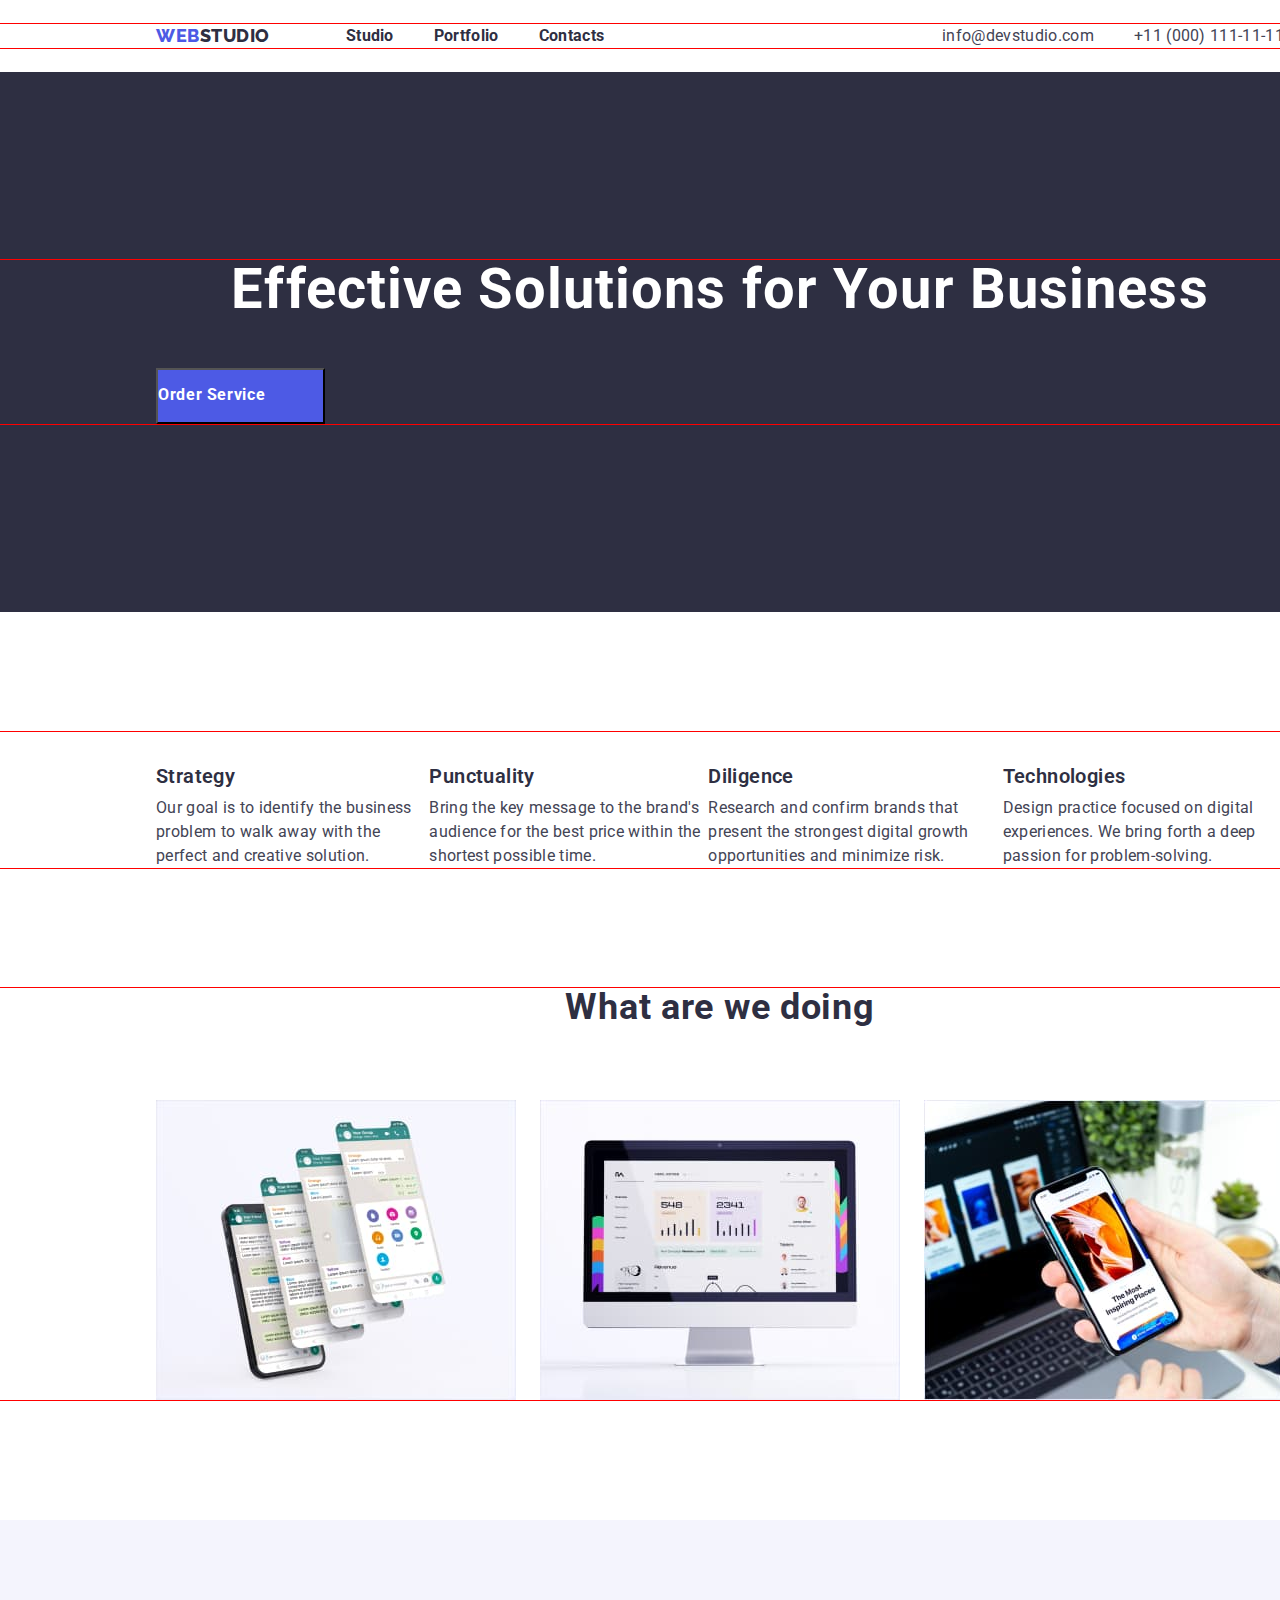
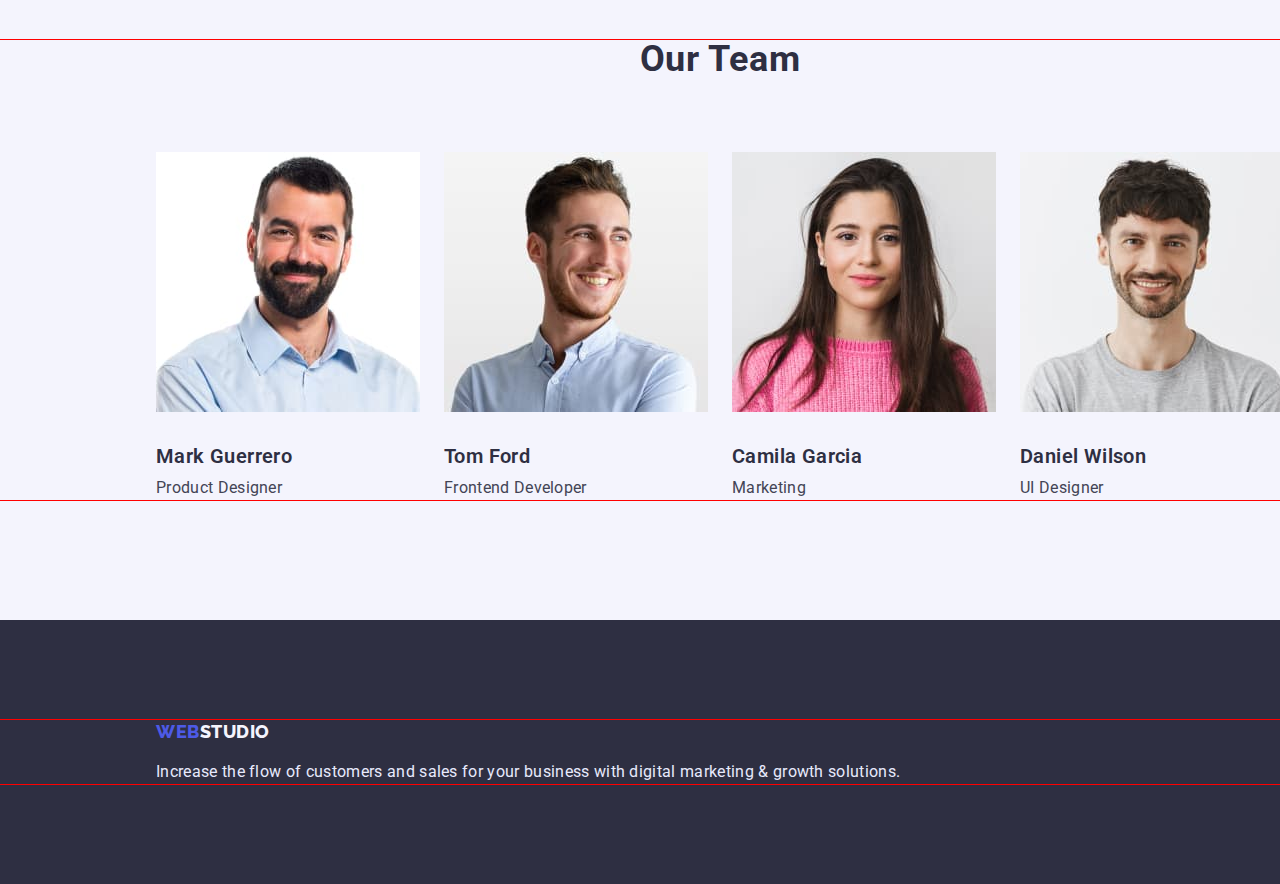
==== commit e66f35e6: "1" ====
--- a/index.html
+++ b/index.html
@@ -27,7 +27,7 @@
           <a href="./index.html" class="header-logo link current"
             >Web<span class="header-logo-studio">Studio</span></a
           >
-          <ul class="list">
+          <ul class="header-list list">
             <li><a href="./index.html" class="header-link link">Studio</a></li>
             <li>
               <a href="./portfolio.html" class="header-link link">Portfolio</a>
@@ -96,7 +96,7 @@
       <section class="section-what">
         <div class="container">
           <h2 class="title-two">What are we doing</h2>
-          <ul class="list">
+          <ul class="section-what-list list">
             <li class="section-what-item">
               <img
                 src="./images/img1.jpg"
@@ -127,7 +127,7 @@
       <section class="section-tim">
         <div class="container">
           <h2 class="title-two">Our Team</h2>
-          <ul class="list">
+          <ul class="section-tim-list list">
             <li class="section-tim-item">
               <img
                 src="./images/img4.jpg"
--- a/css/styles.css
+++ b/css/styles.css
@@ -35,6 +35,11 @@
   margin: 0;
   padding-left: 0;
 }
+
+img{
+  display: block;
+}
+
 body {
   background-color: var(--white-text-color);
   color: var(--text);
@@ -69,6 +74,9 @@
 }
 .header-navigation {
 display: flex;
+align-items: center;
+margin-right: auto;
+
 }
 .header-logo {
   font-family: "Raleway";
@@ -79,7 +87,14 @@
   color: #4d5ae5;
   letter-spacing: 0.03em;
   text-transform: uppercase;
-  
+  margin-right: 76px;
+  
+  
+}
+.header-list{
+  gap: 40px;
+  
+
 }
 .header-link:hover,
 .header-link:focus {
@@ -87,6 +102,7 @@
 }
 .header-logo-studio {
   color: #2e2f42;
+ 
 }
 .header-link {
   font-weight: 700;
@@ -97,9 +113,11 @@
 }
 .current {
   color: var(--primary-brand);
+  margin 76px;
 }
 
 .header-item {
+ 
 }
 .header-link-mail {
   font-weight: 400;
@@ -107,6 +125,7 @@
   line-height: 1.5;
   letter-spacing: 0.02em;
   color: #434455;
+  margin-right: 40px;
 }
 .header-link-mail:hover,
 .header-link-mail:focus,
@@ -147,7 +166,9 @@
   letter-spacing: 0.04em;
   color: #ffffff;
   cursor: pointer;
- 
+  width: 169px;
+  height: 56px;
+  
   }
 
 /* -------------------second section web-------------- */
@@ -192,6 +213,7 @@
 /* ------------------three section web img ---------------- */
 .section-what {
   padding-bottom: 120px;
+  
 }
 
 .title-two {
@@ -204,8 +226,10 @@
   margin-bottom: 72px;
 }
 .section-what-list {
+  gap: 24px;
 }
 .section-what-item {
+  
 }
 .section-tim {
   background: #f4f4fd;
@@ -213,6 +237,7 @@
   padding-bottom: 120px;
 }
 .section-tim-list {
+  gap: 24px;
 }
 .section-tim-item {
 }
@@ -235,6 +260,7 @@
 }
 .footer-logo-studio {
   color: #f4f4fd;
+  margin-bottom: 16px;
 }
 .footer-paragraph {
   font-weight: 400;
@@ -246,14 +272,29 @@
 
 /* ---------------------------section-portfolio------ */
 .section-portfolio {
+  padding-top: 96px;
+  padding-bottom: 120px;
 }
 .section-portfolio-list {
+  gap: 24px;
+  padding-top: 96px;
+  padding-bottom: 72px;
+  
 }
 .section-portfolio-item {
+  
+}
+.section-portfolio-item-list {
+  padding-bottom: 120px;
+  display: flex;
+  flex-wrap: wrap;
+  gap: 24px;
 }
 .section-portfolio-button:hover {
   background-color: #4d5ae5;
   color: #ffffff;
+  min-width: 69px;
+  height: 48px;
 }
 
 .section-portfolio-button {
@@ -265,4 +306,6 @@
   line-height: 1.5;
   letter-spacing: 0.04em;
   display: flex;
-}
+  width: 116px;
+  height: 48px;
+}
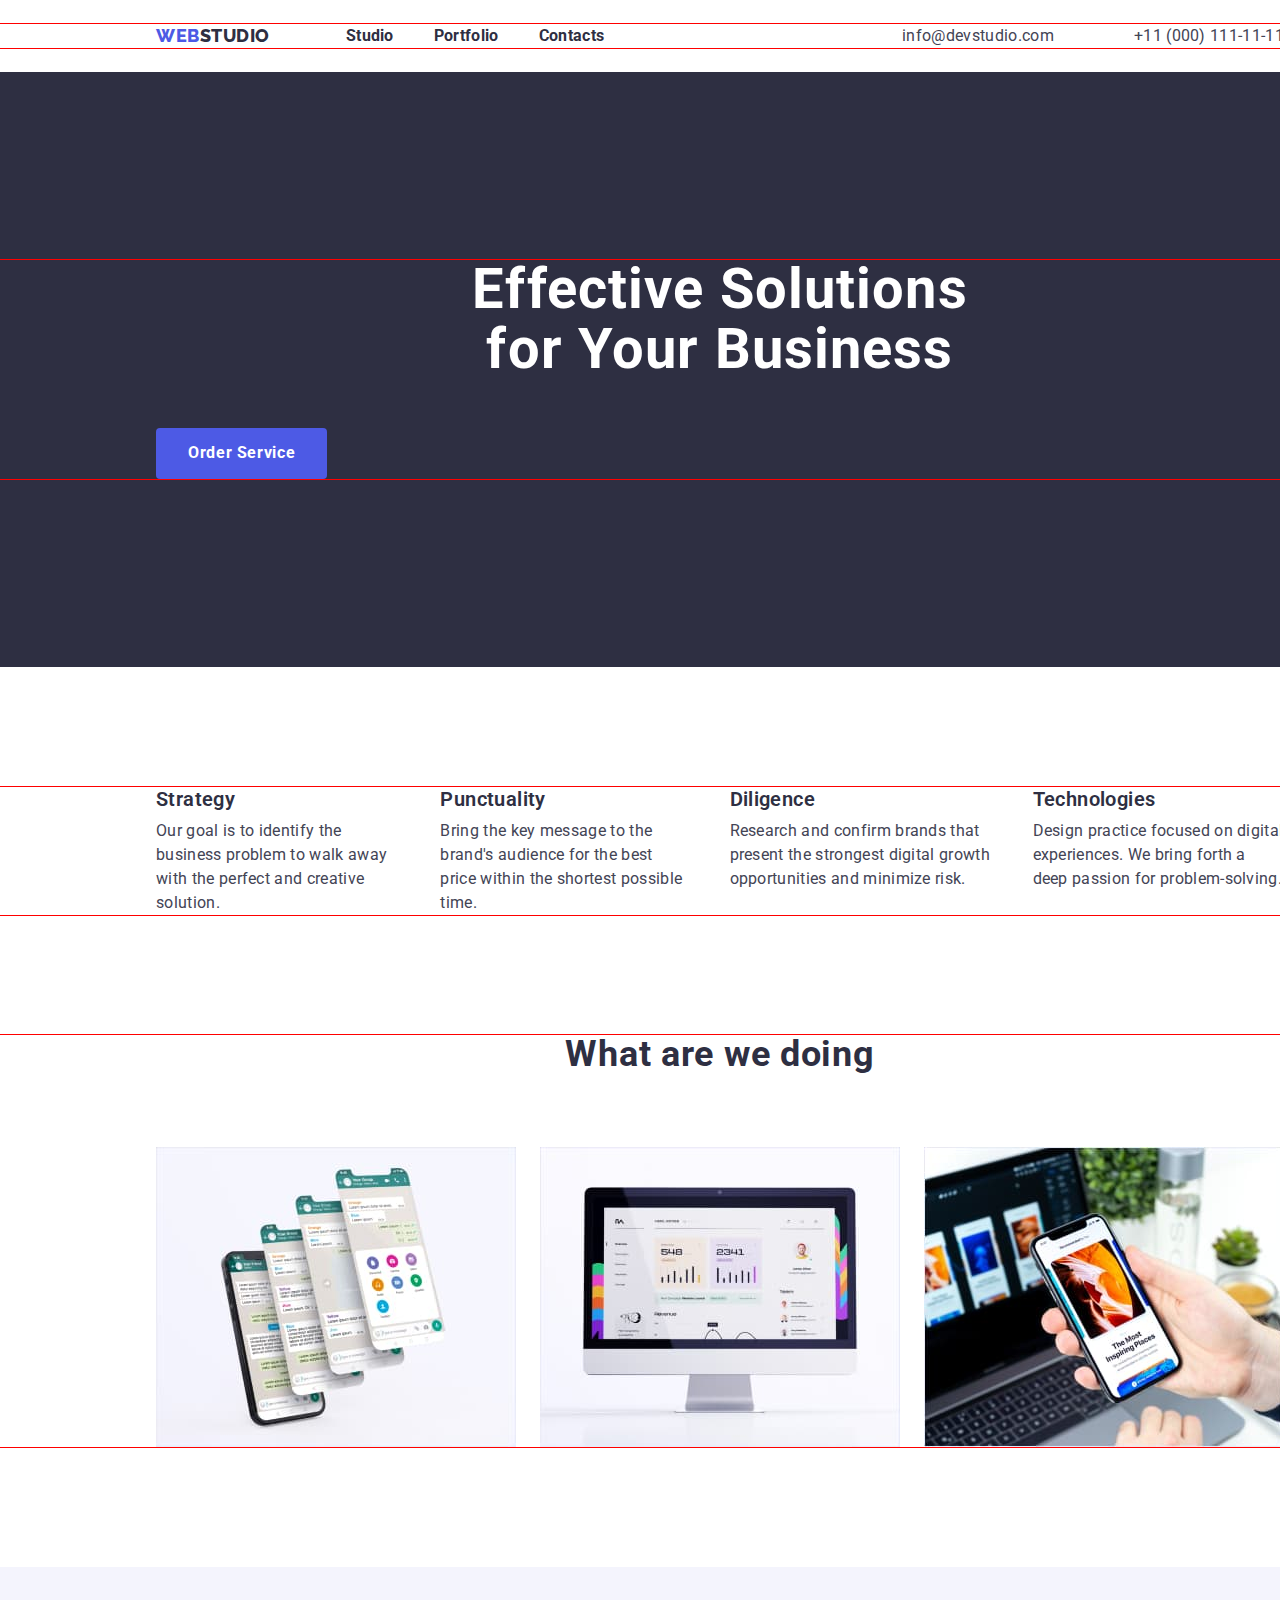
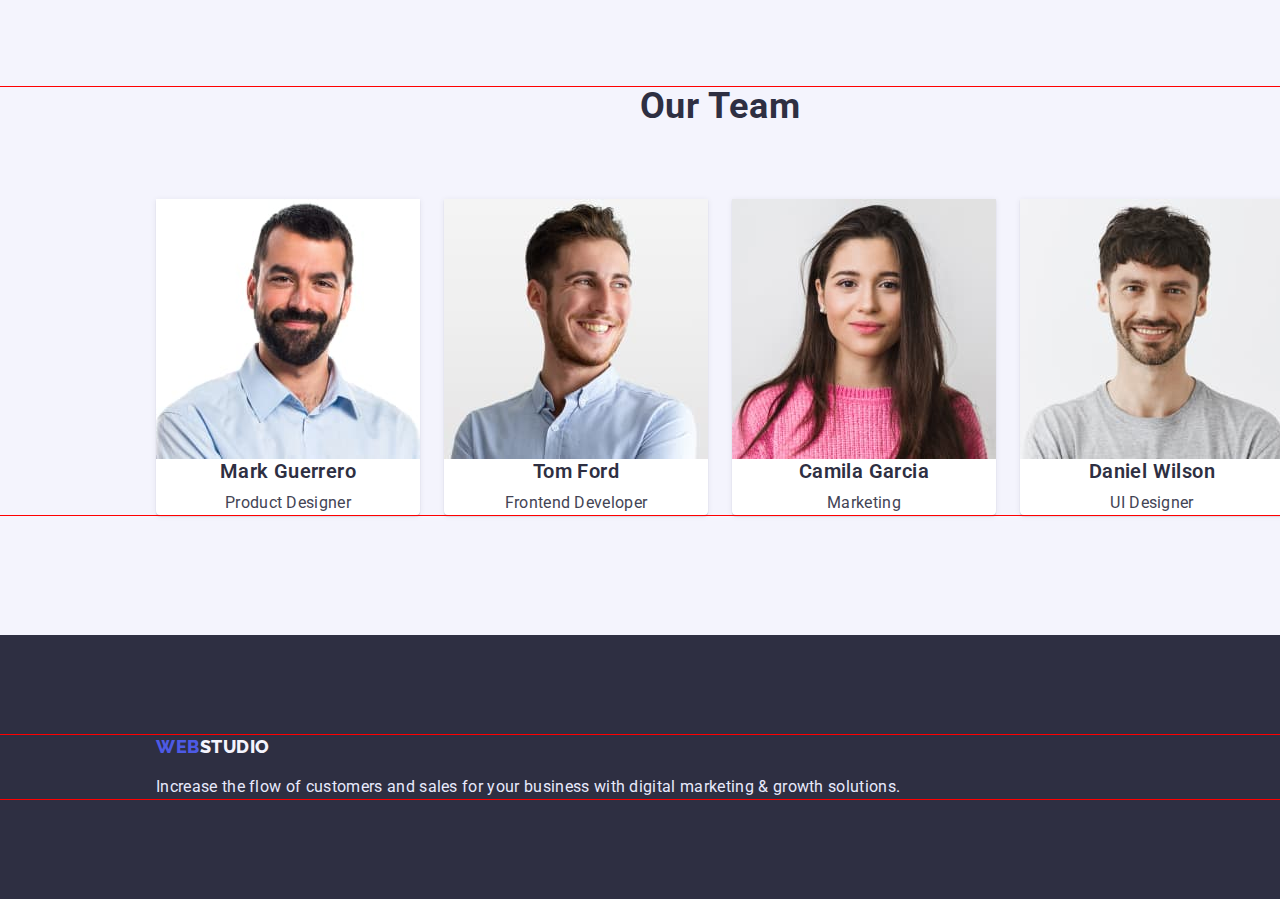
==== commit 699c2163: "1" ====
--- a/index.html
+++ b/index.html
@@ -52,13 +52,13 @@
       </div>
     </header>
     <main>
-      <section class="section-effective">
+      <section class="section effective">
         <div class="container">
           <h1 class="title-one">Effective Solutions for Your Business</h1>
           <button type="button" class="button-btn">Order Service</button>
         </div>
       </section>
-      <section class="section-two">
+      <section class="section two">
         <div class="container">
           <h2 class="visually-hidden">Lorem ipsum</h2>
           <ul class="list">
@@ -93,7 +93,7 @@
           </ul>
         </div>
       </section>
-      <section class="section-what">
+      <section class="section what">
         <div class="container">
           <h2 class="title-two">What are we doing</h2>
           <ul class="section-what-list list">
@@ -124,7 +124,7 @@
           </ul>
         </div>
       </section>
-      <section class="section-tim">
+      <section class="section team">
         <div class="container">
           <h2 class="title-two">Our Team</h2>
           <ul class="section-tim-list list">
@@ -135,8 +135,9 @@
                 width="264"
                 height="260"
               />
-              <h3 class="title-three">Mark Guerrero</h3>
+              <div class="three"><h3 class="title-three">Mark Guerrero</h3>
               <p class="paragraph">Product Designer</p>
+              </div>
             </li>
             <li class="section-tim-item">
               <img
@@ -145,8 +146,9 @@
                 width="264"
                 height="260"
               />
-              <h3 class="title-three">Tom Ford</h3>
+              <div class="three"><h3 class="title-three">Tom Ford</h3>
               <p class="paragraph">Frontend Developer</p>
+              </div>
             </li>
             <li class="section-tim-item">
               <img
@@ -155,8 +157,9 @@
                 width="264"
                 height="260"
               />
-              <h3 class="title-three">Camila Garcia</h3>
+              <div class="three"><h3 class="title-three">Camila Garcia</h3>
               <p class="paragraph">Marketing</p>
+              </div>
             </li>
             <li class="section-tim-item">
               <img
@@ -165,8 +168,9 @@
                 width="264"
                 height="260"
               />
-              <h3 class="title-three">Daniel Wilson</h3>
+              <div class="three"><h3 class="title-three">Daniel Wilson</h3>
               <p class="paragraph">UI Designer</p>
+              </div>
             </li>
           </ul>
         </div>
--- a/css/styles.css
+++ b/css/styles.css
@@ -17,7 +17,14 @@
   margin: 0;
   padding: 0;
   list-style: none;
-  box-sizing: border-box;
+}
+
+body {
+  background-color: var(--white-text-color);
+  color: var(--text);
+  font-family: var(--main-font);
+  font-size: 16px;
+  letter-spacing: 0.02em;
 }
 
 P,
@@ -30,38 +37,30 @@
   margin: 0;
 }
 
+img{
+  display: block;
+  max-width: 100%;
+  height: auto;
+}
+button {
+  display: block;
+  cursor: pointer;
+  border: none;
+  border-radius: 4px;
+}
+
 ul,
 ol {
+  list-style: none;
   margin: 0;
   padding-left: 0;
 }
 
-img{
-  display: block;
-}
-
-body {
-  background-color: var(--white-text-color);
-  color: var(--text);
-  font-family: var(--main-font);
-  font-size: 16px;
-  letter-spacing: 0.02em;
-}
-
-.list {
-  list-style: none;
-  display: flex;
-}
-
-.link {
+a {
   text-decoration: none;
-  display: inline-block;
-}
-/* ---------header------------ */
-.header {
-  padding-top: 24px;
-  padding-bottom: 24px;
-}
+  //color: inherit;
+}
+
 .container {
   width: 1440px;
   padding-left: 156px;
@@ -69,6 +68,32 @@
   margin: 0 auto;
   outline: 1px solid red;
 }
+ .secnion {
+ 
+ }
+
+.list {
+  list-style: none;
+  display: flex;
+  gap: 40px;
+}
+
+.link {
+  text-decoration: none;
+  display: inline-block;
+}
+/* ---------header------------ */
+.header {
+  padding-top: 24px;
+  padding-bottom: 24px;
+}
+.container {
+  width: 1128px;
+  padding-left: 156px;
+  padding-right: 156px;
+  margin: 0 auto;
+  outline: 1px solid red;
+}
 .header > .container {
   display: flex;
 }
@@ -141,10 +166,11 @@
   color: #434455;
 }
 /* -----------------first section web ------------- */
-.section-effective {
+.effective {
   background: #2e2f42;
   padding-top: 188px;
   padding-bottom: 188px;  
+  text-align: center;
  }
 .title-one {
   font-weight: 700;
@@ -153,26 +179,29 @@
   text-align: center;
   letter-spacing: 0.02em;
   color: #ffffff;
+  width: 496px;
+  margin: 0 auto;
   margin-bottom: 48px;
 }
 .button-btn {
-  background: #4d5ae5;
+  background-color: #4d5ae5;
   font-family: "Roboto";
   font-weight: 700;
   font-size: 16px;
   line-height: 1.18;
-  display: flex;
-  align-items: center;
   letter-spacing: 0.04em;
   color: #ffffff;
   cursor: pointer;
-  width: 169px;
-  height: 56px;
+  min-width: 169px;
+  border: none;
+  border-radius: 4px;
+  padding: 16px 32px;
+ 
   
   }
 
 /* -------------------second section web-------------- */
-.section-two {
+.two {
   padding-top: 120px;
   padding-bottom: 120px;
 }
@@ -200,7 +229,6 @@
   letter-spacing: 0.02em;
   color: #2e2f42;
   margin-bottom: 8px;
-  margin-top: 32px;
   }
 .paragraph {
   font-weight: 400;
@@ -211,7 +239,7 @@
 }
 
 /* ------------------three section web img ---------------- */
-.section-what {
+.what {
   padding-bottom: 120px;
   
 }
@@ -231,8 +259,8 @@
 .section-what-item {
   
 }
-.section-tim {
-  background: #f4f4fd;
+.team {
+  background-color: #f4f4fd;
   padding-top: 120px;
   padding-bottom: 120px;
 }
@@ -240,8 +268,16 @@
   gap: 24px;
 }
 .section-tim-item {
-}
-
+  background-color: #FFFFFF;
+box-shadow: 0px 1px 6px rgba(46, 47, 66, 0.08), 0px 1px 1px rgba(46, 47, 66, 0.16), 0px 2px 1px rgba(46, 47, 66, 0.08);
+border-radius: 0px 0px 4px 4px;
+
+}
+.three{
+  padding-left: 16px;
+  padding-right: 16px;
+  text-align: center;
+}
 /* --------------------------footer---------------- */
 .footer {
   background: #2e2f42;
